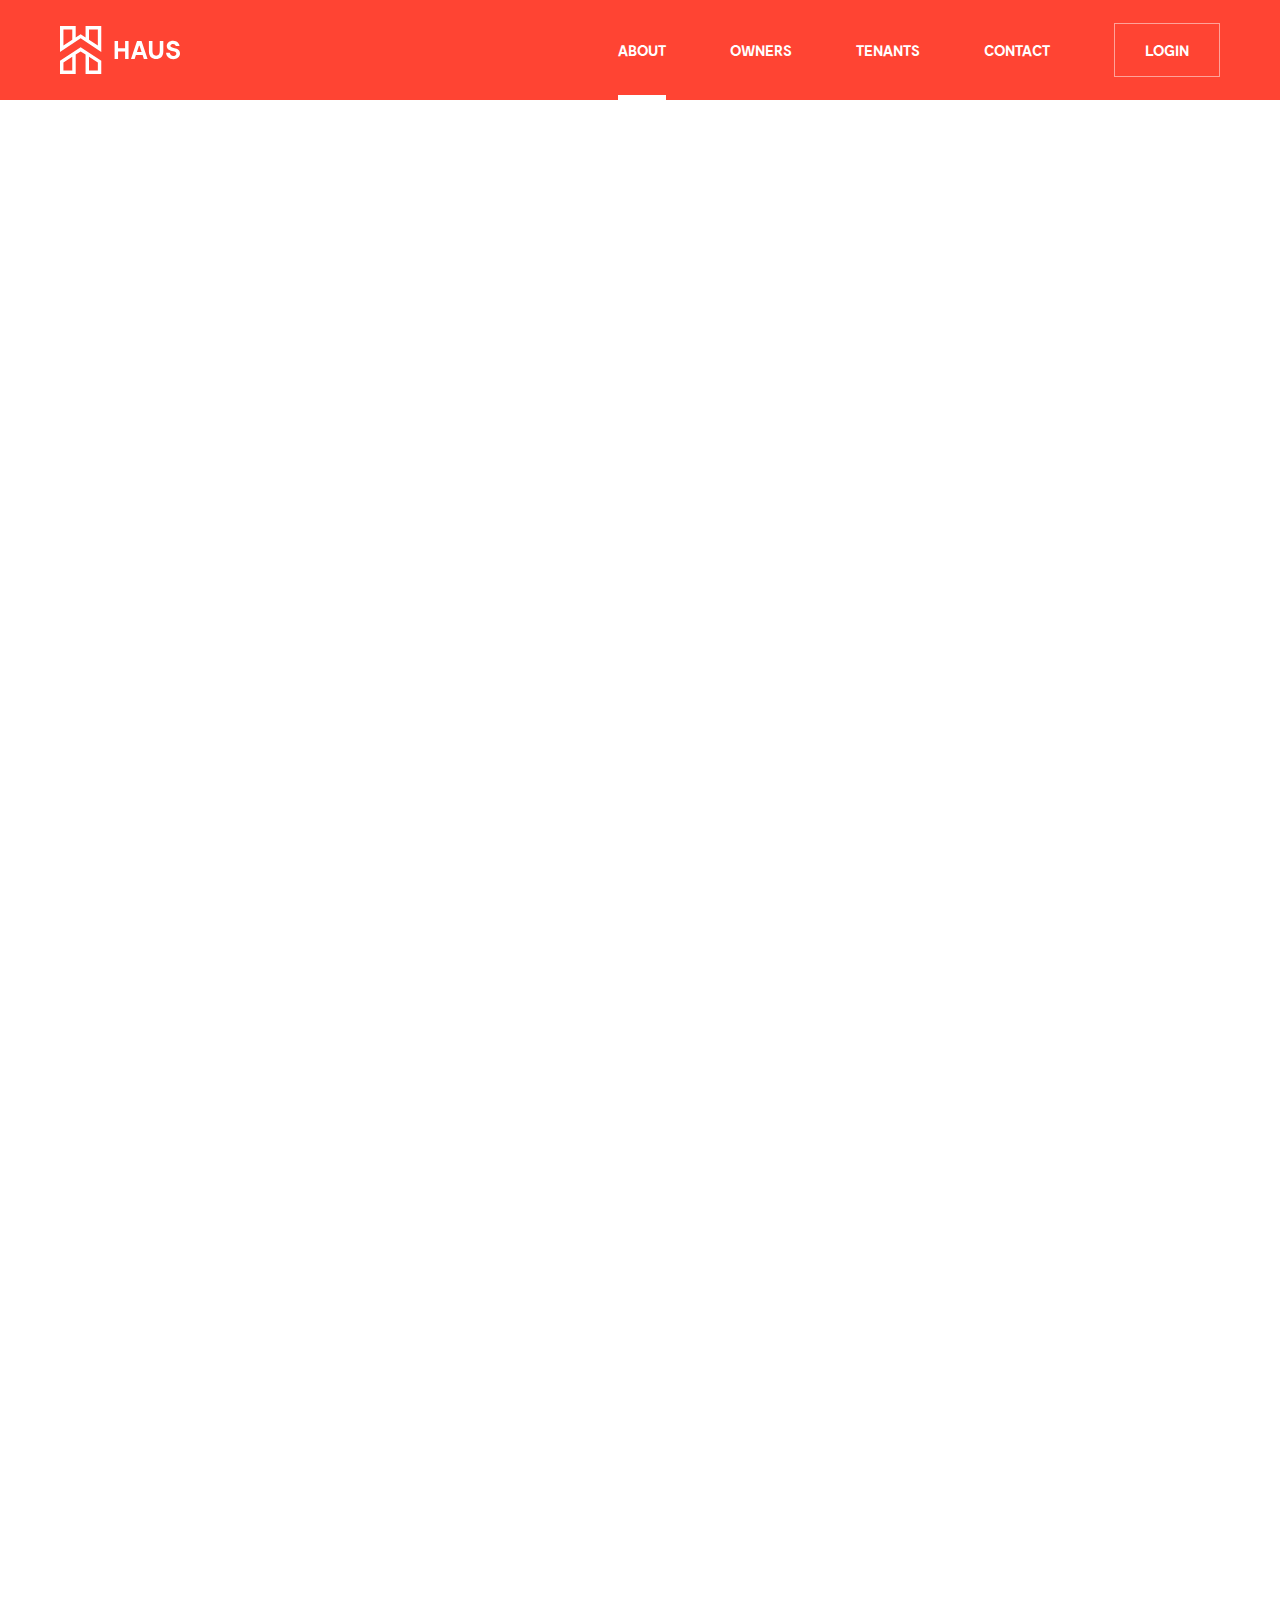
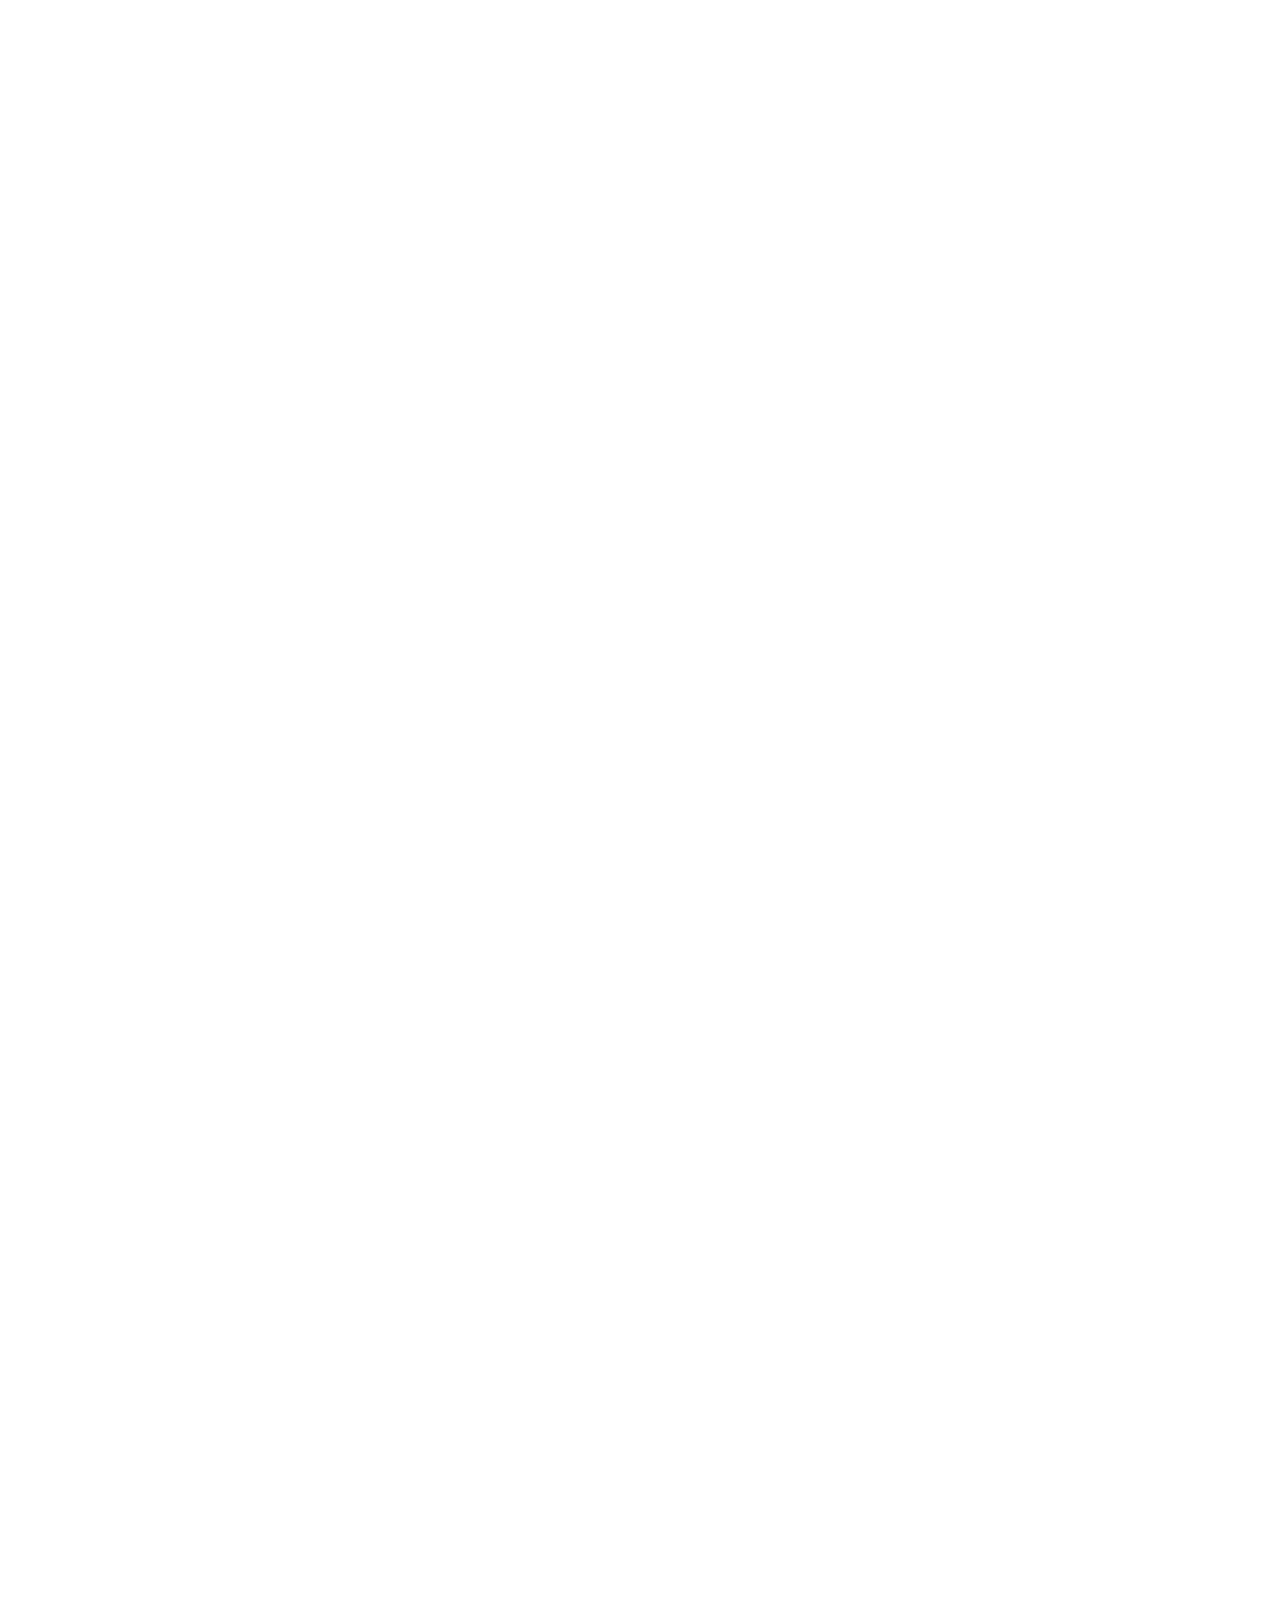
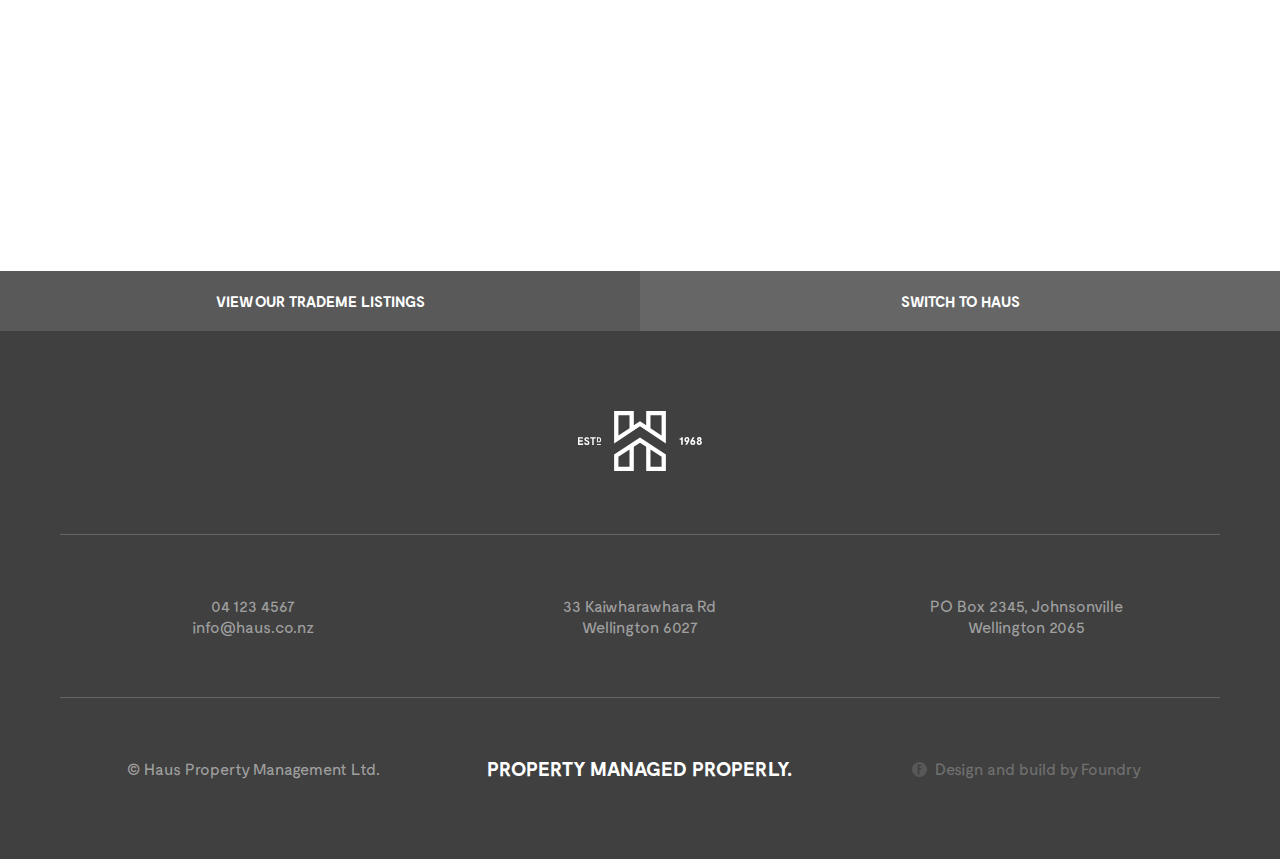
==== about.html @ 92a5efc2 "Added new staff images, some at double size. also added other images at double size." ====
<!DOCTYPE html>
<html>
<head>
	<meta charset="UTF-8">
	<meta name="viewport" content="width=device-width, initial-scale=1.0">
	<meta http-equiv="Cache-control" content="public">
	<meta name="description" content="Burrell’s supply high-quality workwear, linen and supplies to businesses throughout the Manawatu. We’ll set you up with everything you need. We’ll keep you well stocked. And we’ll manage the entire process from supply through to the cleaning, repair and storage of the products. It’s that easy.">
	<title>Haus Property Management - Property Managed Properly</title>
	<link rel="stylesheet" type="text/css" href="css/main.css"> <!-- STYLE SHEET -->
	<link rel="icon" href="img/favicon-32px.png" type="image/png" sizes="16x16"> <!-- FAVICON -->
	<link rel="stylesheet" href="css/flickity.css" media="screen"> <!-- SLIDER CSS -->
	<script src="js/flickity.pkgd.js"></script> <!-- SLIDER JS -->
</head>

<body>

<!-- NAVIGATION -->
<header class="orange hidden-xs-nav">
	<a href="index.html"><img src="img/logo-header.svg" class="logo-header"></a>
	<ul>
		<li class="current-page"><a href="about.html">About</a></li>
		<li><a href="owners.html">Owners</a></li>
		<li><a href="tenants.html">Tenants</a></li>
		<li><a href="contact.html">Contact</a></li>
		<li><a href="https://palace.co.nz/Login.aspx?ReturnUrl=%2fdefault.aspx" class="login" target="_blank">Login</a></li>
	</ul>
</header>

<!-- MOBILE NAV -->
	<div class="mobile-nav-container visible-xs-nav hidden-lg-nav clearfix">
		<div class="mobile-nav-inner clearfix">

			<div class="float-left clearfix">
				<a href="index.html"><img src="img/logo-header.svg" alt="Haus Logo - tap to go to homepage" class="mobile-nav-logo" style="height: 38px;"></a>
			</div>

			<div class="float-right clearfix">
				<img src="img/mobile-nav-menu-icon.svg" alt="Menu icon - tap for navigation" onclick="toggle_visibility('mobile-nav');" class="mobile-nav-button float-left margin-bottom-10 z-top" style="height: 40px;">
				<div id="mobile-nav" class="clearfix "> 
					<ul class="list-style-none hidden-lg">
						<li class="mobile-nav-item mobile-nav-item-first"><a href="about.html">About</a></li>
						<li class="mobile-nav-item"><a href="owners.html">Owners</a></li>
						<li class="mobile-nav-item"><a href="tenants.html">Tenants</a></li>
						<li class="mobile-nav-item"><a href="contact.html">Contact</a></li>
						<li class="mobile-nav-item"><a href="#">Login</a></li>
					</ul>
				</div>
			</div>

		</div>
	</div>



<!-- MAIN CONTENT -->
<div class="main clearfix fade-in">



	<!-- PAGE HEADER -->
	<div class="page-header" id="about-header">
		<div class="block clearfix">	
			<div class="block-inner">
				<h1>Nice to meet you.</h1>
			</div>
		</div>
	</div>

	<!-- INTRO SECTION -->
	<div class="block intro-block padding-top-bottom-80 padding-top-bottom-50-sm orange">
		<div class="block-inner">
			<p class="white-text col-6 col-8-sm col-12-1000px">Haus Property Management is a family business owned and operated by Erich and Angela Bucher. Combined with our staff we have more than 40 years experience in property management. Being a small team you can be sure of personal attention as well as continuity in your relationship with your property manager.</p>
		</div>
	</div>



	<!-- WHO WE ARE SECTION -->
	<div class="block clearfix">

		<div class="block-inner clearfix margin-bottom-60 no-space-after">

			<div class="col-4 col-6-940px col-12-588px padding-bottom-30 padding-right-60 padding-right-30-sm">
				<h2> Who we are.</h2>
				<p> Haus Property Management is a family business owned and operated by Erich and Angela Bucher. Combined with the rest of our staff we have more than 40 years experience in property management. Being a small team you can be sure of personal attention as well as continuity in your relationship with your property manager.</p>
			</div>

			<div class="col-4 col-6-940px col-12-588px padding-bottom-30">
				<img src="img/about-erich.jpg" class="about-team-img">
				<h3 class="no-space-after">Erich Bucher</h3>
				<h4>Managing Director</h4>
				<p><b>M </b>027 252 0150<br>
				<b>E </b>erich@hausproperty.co.nz</p>
			</div>

			<div class="col-4 col-6-940px col-12-588px padding-bottom-30">
				<img src="img/about-angela.jpg" class="about-team-img">
				<h3 class="no-space-after">Angela Bucher</h3>
				<h4>Director</h4>
				<p><b>M </b>027 441 0242<br>
				<b>E </b>angela@hausproperty.co.nz</p>
			</div>

			<div class="col-4 col-6-940px col-12-588px padding-bottom-30">
				<img src="img/about-tina.jpg" class="about-team-img">
				<h3 class="no-space-after">Tina Foulkes</h3>
				<h4>Property Manager</h4>
				<p><b>M </b>027 027 443 1422<br>
				<b>E </b>tina@hausproperty.co.nz</p>
			</div>

			<div class="col-4 col-6-940px col-12-588px padding-bottom-30">
				<img src="img/about-peter.jpg" class="about-team-img">
				<h3 class="no-space-after">Peter O'Carroll</h3>
				<h4>Property Manager</h4>
				<p><b>M </b>027 438 8849<br>
				<b>E </b>peter@hausproperty.co.nz</p>
			</div>

			<div class="col-4 col-6-940px col-12-588px padding-bottom-30">
				<img src="img/about-pauley.jpg" class="about-team-img">
				<h3 class="no-space-after">Pauley ...</h3>
				<h4>Property Manager</h4>
				<p><b>M </b>027 438 8849<br>
				<b>E </b>pauley@hausproperty.co.nz</p>	
			</div>

		</div>

	</div>



	<!-- OUR STORY SECTION -->
	<div class="block no-margin no-padding clearfix black-3">
		<div class="block-half-left clearfix black-3" id="our-story-text-block">
			<div class="block-half-left-inner padding-right-60 padding-top-bottom-50-sm padding-top-bottom-140 padding-left-right-30-sm" >
				<h2>Our Story.</h2>
				<p>In 1968 there were no such things as property managers. If a homeowner was faced with a temporary transfer they had to impose on friends or family to take care of their most valuable asset. It was at this time that Major John Offord found himself being asked to take care of properties on behalf of absentee Army colleagues, and it was a role he fulfilled with military precision. As a result his reputation grew quickly and he soon incorporated as the first dedicated residential property management company in Wellington.<br><br>
Arjay continued to provide the sameexcellent service, and remained the preferred property management company for a number of Government agencies. Having built the core business on satisfying the needs of home owners temporarily relocating Arjay Residential Property Management was able to offer property investors the same peace of mind.<br><br>
Come 2017, we thought it was time for an update. Here follows statement- as coloquial as possible - about the name change and the driving force behind this.<br><br>
Haus Property Management continues to be a family business now owned and operated by Erich Bucher, and his wife Angela. Prior to joining the company in 1986 Erich worked in hotel management, having held a senior position for several years in Wellington's top hotel of the time. Erich brought with him extensive management experience in this industry and has applied his customer service background to his role in residential property management.</p>
			</div>
		</div>

		<div class="block-half-right clearfix" id="our-story-img-block">
			<div class="bg-image-cover" id="our-story-bg-image">
				<div class="text-align-center" id="stamp-container"><img src="img/stamp.svg" id="stamp"></div>
			</div>
		</div>

	</div>

</div>	

<!-- PREFOOTER -->
<div class="prefooter clearfix">

	<div class="block-half-left footer-button" id="footer-button-listings">
		<a href="http://www.trademe.co.nz/Members/Listings.aspx?member=39186&shipping=all&v=Gallery" target="_blank">
			<p>View our trademe listings</p>
		</a>
	</div>

	<div class="block-half-right footer-button" id="footer-button-switch">
		<a href="contact.html#enquiryform">
			<p>Switch to Haus</p>
		</a>
	</div>

</div>


<!-- FOOTER -->
<div id="footer" class="block slate clearfix padding-top-bottom-80">

	<!-- FOOTER LOGO SECTION -->
	<div class="block-inner text-align-center margin-bottom-60">
		<img src="img/logo-footer.svg" id="logo-footer">
	</div>
		
	<div class="block-inner">
		<div class="line-divide"></div>
	</div>

	<!-- FOOTER DETAILS SECTION -->
	<div class="block-inner padding-top-60 padding-bottom-60">

		<div class="col-4 col-12-xs margin-bottom-30-xs text-align-center footer-details">
			<p>04 123 4567<br>info@haus.co.nz</p>
		</div>

		<div class="col-4 col-12-xs margin-bottom-30-xs text-align-center footer-details">
			<p>33 Kaiwharawhara Rd<br>Wellington 6027</p>
		</div>

		<div class="col-4 col-12-xs text-align-center footer-details">
			<p>PO Box 2345, Johnsonville<br>Wellington 2065</p>
		</div>

	</div>

	<div class="block-inner">
		<div class="line-divide"></div>
	</div>

	<!-- FOOTER STRAPLINE SECTION -->
	<div class="block-inner padding-top-60">
		<div class="col-4 col-12-xs margin-bottom-30-xs text-align-center footer-details hidden-xs">
			<p>© Haus Property Management Ltd.</p>
		</div>

		<div class="col-4 col-12-xs text-align-center footer-details">
			<p id="strapline">Property Managed Properly.</p>
		</div>

		<div class="col-4 col-12-xs text-align-center footer-details hidden-xs">
			<a href="http://www.foundrycreative.co.nz" target="_blank">
				<p><img src="img/foundry-footer-logo.svg" id="foundry-footer-logo">
				Design and build by Foundry</p>
			</a>
		</div>
	</div>

</div>


<!-- MOBILE MENU TOGGLE -->
<script type="text/javascript">
function resettoggle(){var e=document.getElementById("mobile-nav");e.style.display="none"}function toggle_visibility(e){var l=document.getElementById("mobile-nav");"none"==l.style.display?l.style.display="block":l.style.display="none"}
</script>

</body>
</html>
---- css/main.css ----
/*MEDIA QUERIES MAIN SIZES*/

/*LARGE*/
/*@media (min-width: 1470px;) {
.class { property: value; 
}
}*/

/*MEDIUM*/
/*@media (min-width: 1280px; max-width: 1469px;) {
.class { property: value; 
}
}*/

/*SMALL*/
/*@media (min-width: 768px; max-width: 1279px;) {
.class { property: value; 
}
}*/

/*EXTRA SMALL*/
/*@media (max-width: 767px;) {
.class { property: value; 
}
}
*/


/*TEXT STYLES*/

@font-face {font-family: moderat; src: url(font/moderat.otf);}
@font-face {font-family: moderat-bold; src: url(font/moderat-bold.otf);}

h1 {
  font-size: 78px; 
  line-height: 82px;
  font-family: 'moderat-bold', sans-serif;
  text-transform: uppercase;
  line-height: 88px;
  padding-top: 0;
  margin-top: 0;
  color: #FF4433;
}

@media (max-width: 768px) {
  h1 {
    font-size: 48px;
    line-height: 52px;
  }
}

@media (max-width: 416px) {
  h1 {
    font-size: 40px;
    line-height: 46px;
  }
}

h2 {
  font-size: 38px; 
  line-height: 42px;
  font-family: 'moderat-bold', sans-serif;
  text-transform: uppercase;
  padding-top: 0;
  margin-top: 0;
  color: #FF4433;
}

h3 {
  font-size: 24px; 
  line-height: 26px;
  font-family: 'moderat-bold', sans-serif;
  text-transform: uppercase;
  padding-top: 0;
  margin-top: 0;
  color: #FF4433;
}

h4 {
  font-size: 16px; 
  line-height: 24px;
  font-family: 'moderat', sans-serif;
  text-transform: uppercase;
  padding-top: 0;
  margin-top: 0;
  color: #FF4433;
}

p {
  font-size: 16px;
  line-height: 21px;
  font-family: 'moderat', sans-serif;
  padding-top: 0;
  margin-top: 0;
}

ul {
  font-family: 'moderat-bold', sans-serif;
  list-style: none;
  margin: 0;
  padding: 0;
}



/*GENERAL*/

* {box-sizing: border-box; font-family: "moderat", sans-serif;}

a {text-decoration: none;color: inherit;}

a:visited {color: inherit;}

html {padding: 0;margin: 0;}

html body{
  position: relative;
  margin: 0;
  padding: 0; 
  width: 100%;
  height: 100%;
  font-family: 'moderat', sans-serif;
  text-rendering: optimizeLegibility;
  -webkit-font-smoothing: antialiased;
}



/*TRANSITIONS*/

/*  FADE IN ANIMATION  */

/* make keyframes that tell the start state and the end state of our object */
@-webkit-keyframes fadeIn { from { opacity:0; } to { opacity:1; } }
@-moz-keyframes fadeIn { from { opacity:0; } to { opacity:1; } }
@keyframes fadeIn { from { opacity:0; } to { opacity:1; } }

.fade-in {
  opacity:0;  /* make things invisible upon start */
  -webkit-animation:fadeIn ease-in 1;  /* call our keyframe named fadeIn, use animattion ease-in and repeat it only 1 time */
  -moz-animation:fadeIn ease-in 1;
  animation:fadeIn ease-in 1;

  -webkit-animation-fill-mode:forwards;  /* this makes sure that after animation is done we remain at the last keyframe value (opacity: 1)*/
  -moz-animation-fill-mode:forwards;
  animation-fill-mode:forwards;

  -webkit-animation-duration: 0.5s;
  -moz-animation-duration: 0.5s;
  animation-duration: 0.5s;
}


.fadeInBlock {
    opacity: 0;
}



/*TEXT ALIGN*/
.text-align-center {text-align: center;}
.text-align-left {text-align: left;}
.text-align-right {text-align: right;}


/*CLEARFIX*/

.clearfix:after {
  visibility: hidden;
  display: block;
  font-size: 0;
  content: " ";
  clear: both;
  height: 0;
}



/*HIDDEN*/

@media (max-width: 768px) {
.hidden-xs { display: none; 
}
}

@media (max-width: 1280px) {
.hidden-sm { display: none; 
}
}

@media (max-width: 1469px) {
.hidden-md { display: none; 
}
}

@media (min-width: 1470px) {
.hidden-lg { display: none; 
}
}


/*VISIBLE*/

@media (max-width: 768px) {
.visible-xs {  display: all; 
}
}

@media (max-width: 1280px) {
.visible-sm { display: all; 
}
}

@media (max-width: 1469px) {
.visible-md { display: all; 
}
}

@media (min-width: 1470px) {
.visible-lg { display: all; 
}
}


/*MOBILE NAVIGATION*/

@media (max-width: 929px) {
.hidden-xs-nav {
display: none;
}
.visible-xs-nav {
display: all;
}
}

@media (min-width: 930px) {
.hidden-lg-nav {
display: none;
}
}


.mobile-nav-container {
  position: fixed;
  top:0;
  width: 100%;
  background-color: #FF4433;
  height: 78px;
  line-height: 78px;
  text-align: center;
  box-sizing: border-box;
  z-index: 100;
}

.mobile-nav-inner {
  margin: 0 auto;
  max-width: calc(100% - 52px); 
  z-index: 200;
}

.mobile-nav-logo {
  margin-top: 20px;
}

@media (min-width: 541px) and (max-width: 767px) {
.mobile-nav-logo {
  margin-left: 0px;
  margin-right: 0px;
  display: inline-block;
}
}

.mobile-nav-button {
  margin-top: 20px;
  cursor: pointer;
}

.mobile-nav-ul {
  margin: 0;
  padding-left: 0;
  list-style: none;
}

.mobile-nav-li {line-height: 40px;}

.hidden { display: none;}

#mobile-nav {
  display: none;
  position: absolute;
  top: 78px;
  left: -20px;
  width: calc(100% + 40px);
}

.mobile-nav-item {
  clear: both;
  width: 100%;
  position: relative;
 /* padding-bottom: 10px;*/
  background-color: #FF4433;
  font-family: 'moderat-bold', sans-serif;
  font-size: 16px;
  text-transform: uppercase;
  color: #fff;
}

.mobile-nav-item:active {
  color: #FF4433;
}  


.mobile-nav-item-first {
  padding-top: 10px;
}

.mobile-nav-item-last {
  padding-bottom: 10px;
}





/*NAVIGATION*/

header {
  height: 100px;
  width: 100%;
  position: fixed;
  top: 0;
  padding-left: 60px;
  padding-right: 60px;
  z-index: 10;
}

header ul {
  list-style: none;
  margin: 0;
  padding: 0;
  height: 100px;
  line-height: 100px;
  float: right;
  height: 100%;
}

header ul li {
  text-decoration: none;
  font-size: 15px;
  display: inline-block;
  color: #fff;
  margin: 0;
  padding: 0;
  margin-left: 60px;
  height: 100px;
  line-height: 100px;
  border-bottom: 5px solid rgba(255,255,255,0);
  transition: .2s;  
  transition-property:  all;
  transition-duration: 0.2s;
  transition-timing-function: ease-in-out;
}

header ul li:not(:last-child):hover {   
  border-bottom: 5px solid rgba(255,255,255,1);
  transition: .2s;  
  transition-property:  all;
  transition-duration: 0.2s;
  transition-timing-function: ease-in-out;
}

header ul li a {
  font-family: "moderat-bold";
  text-transform: uppercase;
  opacity: 1;
  line-height: 100px;
}

.current-page {   
  border-bottom: 5px solid rgba(255,255,255,1);
  transition: .2s;  
  transition-property:  all;
  transition-duration: 0.2s;
  transition-timing-function: ease-in-out;
}

.logo-header {
  height: 48px;
  margin: 26px 0 26px 0;
  display: inline-block;
  float: left;
  opacity: 1;
  transition: .15s;  
  transition-property:  all;
  transition-duration: 0.2s;
  transition-timing-function: ease-in-out;
}

.logo-header:hover {
  opacity: .5;
}

.login {
  border: 1px solid rgba(255,255,255,.5);
  border-radius: 0px;
  line-height: 1; 
  height: 50px; 
  padding: 17px 30px 17px 30px;
  transition: .2s;  
  transition-property: all;
  transition-duration: 0.15s;
  transition-timing-function: ease-in-out;
}

.login:hover {
  background-color: #FFf;
  border: 1px solid rgba(255,255,255,1);
  color: #FF4433;
}




/*LAYOUT*/

.main {
  width: 100%;
  margin-top: 100px; /*To clear the nav bar*/
  position: relative;
}

@media (max-width: 930px) {
  .main {
    margin-top: 78px; /*To clear the smaller nav bar*/
  }
}

.block {
  width: 100%;
  position: relative;
  clear: both;
  overflow: hidden;
  padding: 140px 0;
}

@media (max-width: 1200px) {
  .block {
    width: 100%;
    position: relative;
    clear: both;
    overflow: hidden;
    padding: 100px 0;
  }
}

@media (max-width: 768px) {
  .block {
    width: 100%;
    position: relative;
    clear: both;
    overflow: hidden;
    padding: 50px 0;
  }
}

@media (max-width: 768px) {
  .block {
    width: 100%;
    position: relative;
    clear: both;
    overflow: hidden;
    padding: 50px 0;
}
}



.block-inner {
  width: 1340px;
  margin: 0 auto;
  position: relative;
  clear: both;
  overflow: hidden;
}

@media (max-width: 1469px) {
.block-inner {  
  width: calc(100% - 120px); 
  margin: 0 auto;
  position: relative;
  clear: both;
  overflow: hidden;
}
}

@media (max-width: 768px) {
  .block-inner {
    width: calc(100% - 52px); 
    margin: 0px 26px;
    overflow: hidden;
}
}

.block-half-left { 
  width: 50%; 
  float: left;
  position: relative;
  overflow: hidden; 
}

@media (max-width: 768px) {
  .block-half-left {
    width: 100%; 
    float: left;
    position: relative;
    overflow: hidden; 
  }
}

.block-half-left-inner { 
  width: 670px; 
  float: right;
  position: relative; 
  overflow: hidden;
}

@media (max-width: 1469px) {
  .block-half-left-inner { 
  width: calc(100% - 60px); 
  float: right;
  position: relative; 
  overflow: hidden;
}
}

@media (max-width: 768px) {
  .block-half-left-inner { 
  width: 100%; 
  float: left;
  position: relative; 
  overflow: hidden;
}
}

.block-half-right { 
  width: 50%; 
  float: right; 
  position: relative;
  overflow: hidden;
  height:100%;
}

@media (max-width: 768px) {
  .block-half-right {
    width: 100%; 
    float: left;
    position: relative;
    overflow: hidden; 
  }
}

.block-half-right-inner { 
  width: 670px; 
  float: left; 
  position: relative;
  overflow: hidden;
}

@media (max-width: 1469px) {
  .block-half-right-inner { 
  width: calc(100% - 60px); 
  float: right;
  position: relative; 
  overflow: hidden;
}
}

@media (max-width: 768px) {
  .block-half-right-inner { 
  width: 100%; 
  float: left;
  padding: 30px;
  position: relative; 
  overflow: hidden;
}
}

.height-100 {
  position: relative;
  height: 100%;
}

.margin-auto-0 {
  position: relative;
  margin: auto 0;
}



/*POSITIONING*/
.position-relative {
  position: relative;
}

.position-absolute {
  position: absolute;
}




/*IMAGE HEADERS*/

.header-homepage {
  height: 80%;
  background-image: url(bgs/header-image-hero-retina.jpg);
  background-position: bottom right;
  background-repeat: no-repeat;
  background-size: cover;
  background-color: #fff;
}

.header-homepage:before {
  content: '';
  position: absolute;
  top: 0;
  right: 0;
  bottom: 0;
  left: 0;
  /* Permalink - use to edit and share this gradient: http://colorzilla.com/gradient-editor/#ffffff+0,ffffff+75&1+0,0+75 */
  background: -moz-linear-gradient(rightright, rgba(255,255,255,.8) 0%, rgba(255,255,255,0) 70%); /* FF3.6-15 */
  background: -webkit-linear-gradient(rightright, rgba(255,255,255,.8) 0%,rgba(255,255,255,0) 70%); /* Chrome10-25,Safari5.1-6 */
  background: linear-gradient(to right, rgba(255,255,255,.8) 0%,rgba(255,255,255,0) 80%); /* W3C, IE10+, FF16+, Chrome26+, Opera12+, Safari7+ */
  filter: progid:DXImageTransform.Microsoft.gradient( startColorstr='#ffffff', endColorstr='#00ffffff',GradientType=0 ); /* IE6-9 */
  }

@media (max-width: 579px) {
  .header-homepage:before  {
  background-image: linear-gradient(to right,rgba(255,255,255,0),rgba(255,255,255,0));
  }
}

@media (max-width: 1055px) {
  .header-homepage {background-image: url(bgs/header-image-hero-mobile.jpg);}}

@media (max-width: 768px) {
  .header-homepage {height: 540px;}}

@media (max-width: 768px) {
  .header-homepage h1 {margin-bottom: 28px;}}

@media (max-width: 414px) {
  .header-homepage {height: 438px;}}

.header-homepage-content {
  position: relative;
  height: 100%;
  padding-top: 50px;
}

@media (max-width: 768px) {
  .header-homepage-content {padding-top: 0px;}}

.header-homepage p {
  width: 60%;
  font-size: 22px;
  line-height: 26px;
  margin-bottom: 70px;
  /*color: #808080;*/ /*75 grey*/
  color: #FF4433; /*Orange*/
}

@media (max-width: 768px) {
  .header-homepage p {
    font-size: 18px;
    line-height: 24px;
    margin-bottom: 30px;
  }
}

@media (max-width: 512px) {
  .header-homepage p {width: 100%;}}

@media (max-width: 768px) {
  .header-homepage .button {
    display: block;
    width: 300px;
    margin-bottom: 10px;
  }
}

.page-header {
  height: 550px;
  background-position: center;
  background-repeat: no-repeat;
  background-size: cover;
}

@media (max-width: 768px) {
  .page-header {height: 300px;}}


/*this don't seem right*/
.page-header h1 {margin-top: 8%;}

#about-header {background-image: url(bgs/header-image-about.jpg);}
#owners-header {background-image: url(bgs/header-image-owners.jpg);}
#tenants-header {background-image: url(bgs/header-image-tenants.jpg);}
#contact-header {background-image: url(bgs/header-image-contact.jpg);}

.intro-block p {
  margin-bottom: 0;
  font-size: 18px;
  line-height: 24px;
}


/*HIDDEN INTRO BLOCK*/

@media (min-width: 580px) {
  .hide-580px-up {
    visibility: hidden;
    display: none;
  }
}

@media (min-width: 580px) {
  .show-580px-up {
    visibility: visible;
    display: all;
  }
}

@media (max-width: 579px) {
.hide-579px-down { 
  visibility: hidden; 
  display: none;
}
}

@media (max-width: 579px) {
.show-579px-down { 
  visibility: visible; 
  display: all;
}
}



/*COLUMNS*/
.col-1-5 {width: 20%; float: left;}

.col-1, .col-2, .col-3, .col-4, .col-5, .col-6, .col-7, .col-8, .col-9, .col-10, .col-11, .col-12 {float: left;}

.col-1 {width: 8.33%;}
.col-2 {width: 16.66%;}
.col-3 {width: 25%;}
.col-4 {width: 33.33%;}
.col-5 {width: 41.66%;}
.col-6 {width: 50%;}
.col-7 {width: 58.33%;}
.col-8 {width: 66.66%;}
.col-9 {width: 75%;}
.col-10 {width: 83.33%;}
.col-11 {width: 91.66%;}
.col-12 {width: 100%;}

@media (max-width: 1469px) {
  .col-4-md { width: 33.33%; }
  .col-6-md { width: 50%; }
  .col-12-md { width: 100%; 
}
}

@media (max-width: 1200px) {
  .col-12-1200px { width: 100%; }
}

@media (max-width: 1280px) {
  .col-4-sm { width: 33.33%; }
  .col-6-sm { width: 50%; }
  .col-8-sm { width: 66.66%; }
  .col-12-sm { width: 100%; 
}
}

@media (max-width: 768px) {
  .col-6-xs { width: 50%; }
  .col-12-xs { width: 100%; 
}
}

@media (max-width: 500px) {
  .col-12-500px { width: 100%;
}
}

@media (max-width: 570px) {
  .col-12-570px { width: 100%;
}
}



@media (max-width: 940px) {
  .col-6-940px {
    width: 50%;
    float: left;
    display: inline-block;
}
}

@media (max-width: 1000px) {
  .col-12-1000px {
    width: 100%;
    float: left;
    display: inline-block;
}
}

@media (max-width: 588px) {
  .col-12-588px {
    width: 100%;
}
}



/*MARGINS*/

.no-margin { margin: 0; }

.margin-10 { margin: 10px; }

.margin-top-30 { margin-top: 30px; }
.margin-top-60 { margin-top: 60px; }
.margin-top-100 { margin-top: 100px; }
.margin-top-140 { margin-top: 140px; }

.margin-bottom-30 { margin-bottom: 30px; }
.margin-bottom-60 { margin-bottom: 60px; }
.margin-bottom-100 { margin-bottom: 100px; }
.margin-bottom-140 { margin-bottom: 140px; }

@media (max-width: 1280px) {
  .margin-bottom-60-sm {
    margin-bottom: 60px;
  }
}

@media (max-width: 768px) {
  .margin-bottom-60-xs {
    margin-bottom: 60px;
  }
  .margin-bottom-30-xs {
    margin-bottom: 30px;
  }
  .margin-top-90-sm { 
    margin-top: 90px;  
  }
}

@media (max-width: 375px) {
    .margin-top-60-xs { 
    margin-top: 60px;  
  }
}

.margin-right-30 { margin-right: 30px; }
.margin-right-60 { margin-right: 60px; }
.margin-right-100 { margin-right: 100px; }
.margin-right-140 { margin-right: 140px; }

.margin-left-30 { margin-left: 30px; }
.margin-left-60 { margin-left: 60px; }
.margin-left-100 { margin-left: 100px; }
.margin-left-140 { margin-left: 140px; }

.no-space-after { margin-bottom: 0; }



/*PADDING*/

.no-padding {padding: 0;}

.padding-top-bottom-60 { padding-top: 60px; padding-bottom: 60px; }
.padding-top-bottom-80 { padding-top: 80px; padding-bottom: 80px; }
.padding-top-bottom-100 { padding-top: 100px; padding-bottom: 100px; }
.padding-top-bottom-140 { padding-top: 140px; padding-bottom: 140px; }

@media (max-width: 768px) {
  .padding-top-bottom-60-sm { 
    padding-top: 60px; padding-bottom: 60px; 
  }
}

@media (max-width: 768px) {
  .padding-top-bottom-50-sm { 
    padding-top: 50px; padding-bottom: 50px; 
  }
}



.padding-top-30 { padding-top: 30px; }
.padding-top-60 { padding-top: 60px; }

.padding-bottom-30 { padding-bottom: 30px; }
.padding-bottom-60 { padding-bottom: 60px; }

.padding-right-30 { padding-right: 30px; }
.padding-right-60 { padding-right: 60px; }

.padding-left-30 { padding-left: 30px; }
.padding-left-60 { padding-left: 60px; }

@media (max-width:768px) {
.padding-left-right-30-sm { padding: 40px 30px 40px 30px; }
}

@media (max-width:768px) {
.padding-left-30-sm { padding-left: 30px; }
.padding-bottom-30-sm { padding-bottom: 30px; }
.padding-right-30-sm  { padding-right: 30px; }
}




/*FLOATS*/

.float-left {float: left;}
.float-right {float: right;}  





/*BUTTONS*/

.button {
  text-align: center;
  font-family: "moderat-bold";
  text-transform: uppercase;
  font-size: 15px;
  line-height: 1;
  color: #fff;
  display: inline-block;
  padding: 25px 32px 25px 32px;
  transition: .2s;  
  transition-property:  all;
  transition-duration: 0.15s;
  transition-timing-function: ease-in-out;
}

@media (max-width: 768px) {
  .button {
    font-size: 14px;
    padding: 20px 30px 20px 30px;
  }
}


.button:hover { background-color: #FF7366; color: #fff;}




/*BACKGROUND COLOURS*/

.orange {background-color: #FF4433;}
.orange-90 {background-color: #FF5747;}
.orange-80 {background-color: #FF695C;}
.black-3 {background-color: #F7F7F7}
.black-5 {background-color: #F7F7F7;}
.slate {background-color: #404040;}




/*TEXT COLOURS*/

.orange-text {color: #FF4433 !important;}
.white-text {color: #fff !important;}
.slate-text {color: #404040 !important;}




/*ICONS*/

.icon {
  height: 44px;
  margin-bottom: 30px;
}





/*HOME SLIDER*/
.main-carousel {
  width: 100%;
}

.carousel-cell {
  width: 100%;
  height: 780px;  
  counter-increment: gallery-cell;
}

@media (max-width: 768px) {
  .carousel-cell{
      height: 758px;
  }
}

.slider-bg { 
  max-width: 100%;
  background-size: cover; 
  background-position: center;
  height: 100%;
}

@media (max-width: 768px) {
  .slider-bg {
    max-width: 100%;
    background-size: cover; 
    background-position: center;
    height: 400px;
  }
}

@media (max-width: 375px) {
  .slider-bg {
    visibility: hidden;
    height: 0;
  }
    .carousel-cell{
      height: 680px;
  }
}


#peace-of-mind {background-image: url(bgs/home-slider-peace-of-mind.jpg);}
#best-tenants {background-image: url(bgs/home-slider-best-tenants.jpg);}
#guarantee-service {background-image: url(bgs/home-slider-guarantee-service.jpg);}
#property-care {background-image: url(bgs/home-slider-property-care.jpg);}

@media (max-width: 768px) {
  #best-tenants {
    background-position: top;
  }
}


.why-haus-heading {
  position: absolute;
  left: 0;
  height: 20px;
  width: 100%;
  float: left;
  display: inline-block;
  z-index: 2;
  background-color: transparent;
}

@media (max-width: 1469px) {
  .why-haus-heading {
    margin-top: 0px;
  }
}

@media (max-width: 768px) {
  .why-haus-heading {
    margin-top: 28px;
  }
}

@media (max-width: 768px) {
  .why-haus-heading h3 {
   font-size: 18px;
  }
}

@media (max-width: 375px) {
  .why-haus-heading {
    margin-top: 0px;
  }
}



/*TEAM IMAGES HOME*/

.img-team {
  max-width: 220px;
  margin-bottom: 30px;
}

@media (max-width: 1280px) {
  .img-team {
    max-width: 346px;
  }
}

@media (max-width: 1180px) {
  .img-team {
    max-width: 300px;
  }
}

@media (max-width: 1046px) {
  .img-team {
    max-width: 280px;
  }
}

@media (max-width: 990px) {
  .img-team {
    max-width: 240px;
  }
}

@media (max-width: 888px) {
  .img-team {
    max-width: 200px;
  }
}

@media (max-width: 768px) {
  .img-team {
    max-width: 94%;
  }
}

@media (max-width: 588px) {
  .img-team {
   width: 100%;
  }
}








/*TEAM IMAGES ABOUT*/
.about-team-img {
  max-width: 400px;
  margin-bottom: 30px;
}

@media (max-width: 1379px) {
  .about-team-img {
    max-width: 360px
  }
}

@media (max-width: 1240px) {
  .about-team-img {
    max-width: 300px
  }
}

@media (max-width: 1060px) {
  .about-team-img {
    max-width: 260px
  }
}

@media (max-width: 940px) {
  .about-team-img {
    max-width: 94%;
  }
}

@media (max-width: 588px) {
  .about-team-img {
    max-width: 100%;
  }
}

/*ABOUT PAGE*/

.bg-image-cover {
/*  height: 100%;*/
  background-size: cover;
  background-position: center;
  background-repeat: no-repeat;
  position: relative;
}

#our-story-bg-image { 
  background-image: url(bgs/about-our-story.jpg); 
  height: 940px; /*this height will need to be adjusted depending on amount of text next to it*/
}

@media (max-width: 1280px) {
  #our-story-bg-image { 
  background-image: url(bgs/about-our-story.jpg); 
  height: 1000px;
}
}

@media (max-width: 1140px) {
  #our-story-bg-image { 
  background-image: url(bgs/about-our-story.jpg); 
  height: 1050px;
}
}

@media (max-width: 1050px) {
  #our-story-bg-image { 
  background-image: url(bgs/about-our-story.jpg); 
  height: 1340px;
}
}

@media (max-width: 820px) {
  #our-story-bg-image { 
  background-image: url(bgs/about-our-story.jpg); 
  height: 500px;
}
}





.stamp-container {
  height: 100%;
}

#stamp {
  width: 280px;
  position: absolute;
  top: 50%;
  left: 50%;
  transform: translate(-50%, -50%);
}

#our-story-text-block {}

@media (max-width: 820px) {
  #our-story-text-block {
    display: block;
    width: 100%;
  }
}

#our-story-img-block {}


@media (max-width: 820px) {
  #our-story-img-block {
    display: block;
    width: 100%;
  }
}



/*PROCESS GRIDS*/

.process-step {
  float: left;
  height: 315px;
  width: 315px;
  background-size: cover;
  background-position: center;
  background-repeat: no-repeat; 
}

.process-step-container {
  background-color: #F2F2F2;
  float: left;
  margin: 10px;
  height: 315px;
  width: 315px;
}

@media (max-width: 806px) {
  .process-step {
    height: 280px;
    width: 280px;
  }
  .process-step-container {
    background-color: #F2F2F2;
    float: left;
    margin: 10px;
    height: 280px;
    width: 280px;
  }
}

@media (max-width: 662px) {
  .process-step {
    height: 350px;
    width: 350px;
  }
  .process-step-container {
    background-color: #F2F2F2;
    float: left;
    margin: 0 0 20px 0;
    height: 350px;
    width: 350px;
  }
}

@media (max-width: 500px) {
  .process-step {
    height: calc(100vw - 60px);
    width: calc(100vw - 60px);
  }
  .process-step-container {
    background-color: #F2F2F2;
    float: left;
    margin: 0 0 20px 0;
    height: calc(100vw - 60px);
    width: calc(100vw - 60px);
  }
}

@media (max-width: 430px) {
  .process-step {
    height: calc(100vw - 60px);
    width: calc(100vw - 60px);
  }
  .process-step-container {
    background-color: #F2F2F2;
    float: left;
    margin: 0 0 20px 0;
    height: calc(100vw - 60px);
    width: calc(100vw - 60px);
  }
}

.process-step p {

  text-align: center;
  z-index: 10;
  padding: 0 50px;
  vertical-align: middle;
  margin-top: 40%
}

@media (max-width: 375px) {
  .process-step p {
  margin-top: 34%;
}
}


.process-heading {
  font-family: "moderat-bold";
  font-size: 20px;
  line-height: 26px;
  color: #FF4433;
}

.process-info p {
  font-family: "moderat";
  font-size: 16px;
}

@media (max-width: 375px) {
  .process-info p{
    font-family: "moderat";
    font-size: 16px;
    margin-top: 0;
  }
}

.icon-see-container{
  position: absolute;
  bottom: 20px;
  right: 20px;
  height: 16px;
  width: 16px;
}

.icon-see {
  position: absolute;
  height: 16px;
  width: 16px;
}

#icon-see-more {
  position: absolute;
  z-index: 1;
}

#icon-see-less {
  position: absolute;
  z-index: 500;
}


/*OWNERS*/
/*1*/
#process-step-1-owners {
  background-image: url(bgs/process-1.svg);
  opacity: 1;
  transition: .5s;  
  transition-property: all;
  transition-duration: 0.15s;
  transition-timing-function: ease-in-out;
  position: absolute; 
}
#process-step-1-owners:hover {opacity: 0;}

#process-step-1-owners-info {
  background-image: url(bgs/process-1-owners.jpg);
  opacity: 0;
  transition: .5s;  
  transition-property: all;
  transition-duration: 0.15s;
  transition-timing-function: ease-in-out;
  position: absolute;
  z-index: 10;
}
#process-step-1-owners-info:hover { opacity: 1;}



/*2*/
#process-step-2-owners {
  background-image: url(bgs/process-2.svg);
  opacity: 1;
  transition: .5s;  
  transition-property: all;
  transition-duration: 0.15s;
  transition-timing-function: ease-in-out;
  position: absolute;
}
#process-step-2-owners:hover {opacity: 0;}

#process-step-2-owners-info {
  background-image: url(bgs/process-2-owners.jpg);
  opacity: 0;
  transition: .5s;  
  transition-property: all;
  transition-duration: 0.15s;
  transition-timing-function: ease-in-out;
  position: absolute;
    z-index: 10;
}
#process-step-2-owners-info:hover { opacity: 1;}



/*3*/
#process-step-3-owners {
  background-image: url(bgs/process-3.svg);
  opacity: 1;
  transition: .5s;  
  transition-property: all;
  transition-duration: 0.15s;
  transition-timing-function: ease-in-out;
  position: absolute;
}
#process-step-3-owners:hover {opacity: 0;}

#process-step-3-owners-info {
  background-image: url(bgs/process-3-owners.jpg);
  opacity: 0;
  transition: .5s;  
  transition-property: all;
  transition-duration: 0.15s;
  transition-timing-function: ease-in-out;
  position: absolute;
    z-index: 10;
}
#process-step-3-owners-info:hover { opacity: 1;}




/*4*/
#process-step-4-owners {
  background-image: url(bgs/process-4.svg);
  opacity: 1;
  transition: .5s;  
  transition-property: all;
  transition-duration: 0.15s;
  transition-timing-function: ease-in-out;
  position: absolute;
}
#process-step-4-owners:hover {opacity: 0;}

#process-step-4-owners-info {
  background-image: url(bgs/process-4-owners.jpg);
  opacity: 0;
  transition: .5s;  
  transition-property: all;
  transition-duration: 0.15s;
  transition-timing-function: ease-in-out;
  position: absolute;
    z-index: 10;
}
#process-step-4-owners-info:hover { opacity: 1;}


/*5*/
#process-step-5-owners {
  background-image: url(bgs/process-5.svg);
  opacity: 1;
  transition: .5s;  
  transition-property: all;
  transition-duration: 0.15s;
  transition-timing-function: ease-in-out;
  position: absolute;
}
#process-step-5-owners:hover {opacity: 0;}

#process-step-5-owners-info {
  background-image: url(bgs/process-5-owners.jpg);
  opacity: 0;
  transition: .5s;  
  transition-property: all;
  transition-duration: 0.15s;
  transition-timing-function: ease-in-out;
  position: absolute;
    z-index: 10;
}
#process-step-5-owners-info:hover { opacity: 1;}




/*6*/
#process-step-6-owners {
  background-image: url(bgs/process-6.svg);
  opacity: 1;
  transition: .5s;  
  transition-property: all;
  transition-duration: 0.15s;
  transition-timing-function: ease-in-out;
  position: absolute;
}
#process-step-6-owners:hover {opacity: 0;}

#process-step-6-owners-info {
  background-image: url(bgs/process-6-owners.jpg);
  opacity: 0;
  transition: .5s;  
  transition-property: all;
  transition-duration: 0.15s;
  transition-timing-function: ease-in-out;
  position: absolute;
    z-index: 10;
}
#process-step-6-owners-info:hover { opacity: 1;}




/*7*/
#process-step-7-owners {
  background-image: url(bgs/process-7.svg);
  opacity: 1;
  transition: .5s;  
  transition-property: all;
  transition-duration: 0.15s;
  transition-timing-function: ease-in-out;
  position: absolute;
}
#process-step-7-owners:hover {opacity: 0;}

#process-step-7-owners-info {
  background-image: url(bgs/process-7-owners.jpg);
  opacity: 0;
  transition: .5s;  
  transition-property: all;
  transition-duration: 0.15s;
  transition-timing-function: ease-in-out;
  position: absolute;
    z-index: 10;
}
#process-step-7-owners-info:hover { opacity: 1;}


/*8*/
#process-step-8-owners {
  background-image: url(bgs/process-8.svg);
  opacity: 1;
  transition: .5s;  
  transition-property: all;
  transition-duration: 0.15s;
  transition-timing-function: ease-in-out;
  position: absolute;
}
#process-step-8-owners:hover {opacity: 0;}

#process-step-8-owners-info {
  background-image: url(bgs/process-8-owners.jpg);
  opacity: 0;
  transition: .5s;  
  transition-property: all;
  transition-duration: 0.15s;
  transition-timing-function: ease-in-out;
  position: absolute;
    z-index: 10;
}
#process-step-8-owners-info:hover { opacity: 1;}





/*TENANTS*/
/*1*/
#process-step-1-tenants {
  background-image: url(bgs/process-1.svg);
  opacity: 1;
  transition: .5s;  
  transition-property: all;
  transition-duration: 0.15s;
  transition-timing-function: ease-in-out;
  position: absolute; 
}
#process-step-1-tenants:hover {opacity: 0;}

#process-step-1-tenants-info {
  background-image: url(bgs/process-1-tenants.jpg);
  opacity: 0;
  transition: .5s;  
  transition-property: all;
  transition-duration: 0.15s;
  transition-timing-function: ease-in-out;
  position: absolute;
  z-index: 10;
}
#process-step-1-tenants-info:hover { opacity: 1;}



/*2*/
#process-step-2-tenants {
  background-image: url(bgs/process-2.svg);
  opacity: 1;
  transition: .5s;  
  transition-property: all;
  transition-duration: 0.15s;
  transition-timing-function: ease-in-out;
  position: absolute;
}
#process-step-2-tenants:hover {opacity: 0;}

#process-step-2-tenants-info {
  background-image: url(bgs/process-2-tenants.jpg);
  opacity: 0;
  transition: .5s;  
  transition-property: all;
  transition-duration: 0.15s;
  transition-timing-function: ease-in-out;
  position: absolute;
    z-index: 10;
}
#process-step-2-tenants-info:hover { opacity: 1;}



/*3*/
#process-step-3-tenants {
  background-image: url(bgs/process-3.svg);
  opacity: 1;
  transition: .5s;  
  transition-property: all;
  transition-duration: 0.15s;
  transition-timing-function: ease-in-out;
  position: absolute;
}
#process-step-3-tenants:hover {opacity: 0;}

#process-step-3-tenants-info {
  background-image: url(bgs/process-3-tenants.jpg);
  opacity: 0;
  transition: .5s;  
  transition-property: all;
  transition-duration: 0.15s;
  transition-timing-function: ease-in-out;
  position: absolute;
  z-index: 10;
}
#process-step-3-tenants-info:hover { opacity: 1;}




/*4*/
#process-step-4-tenants {
  background-image: url(bgs/process-4.svg);
  opacity: 1;
  transition: .5s;  
  transition-property: all;
  transition-duration: 0.15s;
  transition-timing-function: ease-in-out;
  position: absolute;
}
#process-step-4-tenants:hover {opacity: 0;}

#process-step-4-tenants-info {
  background-image: url(bgs/process-4-tenants.jpg);
  opacity: 0;
  transition: .5s;  
  transition-property: all;
  transition-duration: 0.15s;
  transition-timing-function: ease-in-out;
  position: absolute;
    z-index: 10;
}
#process-step-4-tenants-info:hover { opacity: 1;}


/*5*/
#process-step-5-tenants {
  background-image: url(bgs/process-5.svg);
  opacity: 1;
  transition: .5s;  
  transition-property: all;
  transition-duration: 0.15s;
  transition-timing-function: ease-in-out;
  position: absolute;
}
#process-step-5-tenants:hover {opacity: 0;}

#process-step-5-tenants-info {
  background-image: url(bgs/process-5-tenants.jpg);
  opacity: 0;
  transition: .5s;  
  transition-property: all;
  transition-duration: 0.15s;
  transition-timing-function: ease-in-out;
  position: absolute;
    z-index: 10;
}
#process-step-5-tenants-info:hover { opacity: 1;}




/*6*/
#process-step-6-tenants {
  background-image: url(bgs/process-6.svg);
  opacity: 1;
  transition: .5s;  
  transition-property: all;
  transition-duration: 0.15s;
  transition-timing-function: ease-in-out;
  position: absolute;
}
#process-step-6-tenants:hover {opacity: 0;}

#process-step-6-tenants-info {
  background-image: url(bgs/process-6-tenants.jpg);
  opacity: 0;
  transition: .5s;  
  transition-property: all;
  transition-duration: 0.15s;
  transition-timing-function: ease-in-out;
  position: absolute;
    z-index: 10;
}
#process-step-6-tenants-info:hover { opacity: 1;}




/*7*/
#process-step-7-tenants {
  background-image: url(bgs/process-7.svg);
  opacity: 1;
  transition: .5s;  
  transition-property: all;
  transition-duration: 0.15s;
  transition-timing-function: ease-in-out;
  position: absolute;
}
#process-step-7-tenants:hover {opacity: 0;}

#process-step-7-tenants-info {
  background-image: url(bgs/process-7-tenants.jpg);
  opacity: 0;
  transition: .5s;  
  transition-property: all;
  transition-duration: 0.15s;
  transition-timing-function: ease-in-out;
  position: absolute;
    z-index: 10;
}
#process-step-7-tenants-info:hover { opacity: 1;}


/*8*/
#process-step-8-tenants {
  background-image: url(bgs/process-8.svg);
  opacity: 1;
  transition: .5s;  
  transition-property: all;
  transition-duration: 0.15s;
  transition-timing-function: ease-in-out;
  position: absolute;
}
#process-step-8-tenants:hover {opacity: 0;}

#process-step-8-tenants-info {
  background-image: url(bgs/process-8-tenants.jpg);
  opacity: 0;
  transition: .5s;  
  transition-property: all;
  transition-duration: 0.15s;
  transition-timing-function: ease-in-out;
  position: absolute;
    z-index: 10;
}
#process-step-8-tenants-info:hover { opacity: 1;}






#owner-portal-bg-image { background-image: url(bgs/owners-portal.jpg); height: 680px;}



@media (max-width: 1045px) {
  #owner-portal-bg-image {
    height: 840px;
  }
}

@media (max-width: 1280px) {
  #owner-portal-bg-image {
    background-position: center;
    background-size: cover;
    height: 840px;
  }
}

@media (max-width: 858px) {
  #owner-portal-bg-image {
    background-position: center;
    background-size: cover;
    height:300px;
  }
}

@media (max-width: 858px) {
  #owner-portal-text-block {
    width: 100%;
  }
}

@media (max-width: 858px) {
  #owner-portal-image-block {
    width: 100%;
    float: left;
  }
}

#palace-logo {
  position: relative;
  top: 12px;
  height: 34px;
  margin-left: 60px;
}

@media (max-width: 1269px) {
  #palace-logo {
  position: relative;
  display: block;
  top: 0;
  margin-top: 30px;
  height: 34px;
  margin-left: 0;
  }
}

@media (max-width: 858px) {
  #palace-logo {
  position: relative;
  top: 12px;
  height: 34px;
  margin-left: 60px;
  display: inline-block;
  margin-top: 0px;
  height: 34px;
  }
}

@media (max-width: 628px) {
  #palace-logo {
  position: relative;
  display: block;
  top: 0;
  margin-top: 30px;
  height: 34px;
  margin-left: 0;
  }
}





/*TESTIMONIAL SLIDERS*/

.testimonial-carousel {
  width: 100%;
  
}

.testimonial-carousel-cell {
  width: 100%;
  counter-increment: gallery-cell;
}



.testimonial-slider-heading {
  position: absolute;
  margin-top: 140px;
  left: 0;
  width: 100%;
  float: left;
  display: inline-block;
  z-index: 2;
  background-color: transparent;
}

.testimonial-text {
  font-size: 22px;
  line-height: 28px;
  color: #fff;
  margin-bottom: 60px;
}

.testimonial-name {
  font-size: 20px;
  text-transform: uppercase;
  font-family: "moderat-bold";
  line-height: 26px;
  color: #fff;
  margin-bottom: 0;
}

.testimonial-role {
  font-size: 20px;
  text-transform: uppercase;
  font-family: "moderat";
  line-height: 26px;
  color: #fff;
  margin-bottom: 0;
}


/*FORMS*/

form p {font-size: 22px;}

.input {
  height: 65px;
  width: calc(100% - 15px);
  display: block;
  box-sizing: border-box;
  background-color: white;
  border: 2px #e5eaec solid;
  margin-bottom: 30px;
  padding: 15px;
  font-family: "moderat", sans-serif;
  font-size: 22px;
  color: #FF4433;
  transition: .2s;
}

.input:hover { border: 2px #FF4433 solid; }
.input:active { border: 2px #FF4433 solid; }

.input:focus {
  border: 2px #FF4433 solid;
  outline: none;
}

.input::-webkit-input-placeholder { color: #CCCCCC; }
.input:-moz-placeholder { /* Firefox 18- */ color: #CCCCCC; }
.input::-moz-placeholder { /* Firefox 19+ */ color: #CCCCCC; }
.input:-ms-input-placeholder { color: #CCCCCC; }

@media (max-width: 1200px) {
  .input {
      width: 100%;
  }
}

@media (max-width: 1200px) {
  .input {
      width: 100%;
  }
}

.text-area {
  min-height: 160px;
  padding-top: 22px;
}

.submit {
  outline: none;
  border: 0px;
}

.submit:focus { outline: none; }









/*CONTACT PAGE*/
.contact-icon {
  height: 38px; 
  margin-bottom: 10px;
}

.contact-page-detail {
  color: #FF4433;
  font-size: 20px;
  font-family: "moderat-bold";
  display: inline-block;
}

.contact-page-detail:not(:last-child) {
  margin-right: 198px;
}

@media (max-width: 1469px) {
 .contact-page-detail:not(:last-child) {
  margin-right: 12%;
}
}

@media (max-width: 1270px) {
 .contact-page-detail:not(:last-child) {
  margin-right: 0px;
  width: 49%;
  display: inline-block;
}
}

@media (max-width: 1270px) {
 .contact-page-detail:first-child {
  margin-right: 0px;
  width: 49%;
  display: inline-block;
  margin-bottom: 40px
}
}

@media (max-width: 1270px) {
 .contact-page-detail:last-child {
  margin-right: 0px;
  width: 49%;
  display: inline-block;
}
}

@media (max-width: 650px) {
 .contact-page-detail:not(:last-child) {
  margin-right: 0px;
  width: 100%;
  display: inline-block;
  margin-bottom: 40px
}
}

@media (max-width: 650px) {
 .contact-page-detail:last-child {
  margin-right: 0px;
  width: 100%;
  display: inline-block;
}
}

/*  CONTACT GOOGLE MAP  */

#map {
  width: 100%;
  height: 500px;
  background-color: #FF4433;
  background-position: center;
}





/*PREFOOTER*/

.prefooter {width: 100%;}

.footer-button {
  text-align: center;
  color: #fff;
  height: 60px;
  margin: 0;
  transition: .2s;  
  transition-property:  all;
  transition-duration: 0.15s;
  transition-timing-function: ease-in-out;
}

.footer-button p {
  text-align: center;
  text-transform: uppercase;
  font-family: "moderat-bold";
  font-size: 15px;
  line-height: 60px;
}

#footer-button-listings {background-color: #595959;}
#footer-button-listings:hover {background-color: #5E5E5E;}
 
#footer-button-switch {background-color: #666666;}
#footer-button-switch:hover {background-color: #6B6B6B;}

.footer-action { 
  height: 340px;
  position: relative;
  background-repeat: no-repeat;
  background-position: center;
  background-size: cover;
  text-align: center;
  padding: 138px 0;
}

@media (max-width: 1280px) {
  .footer-action {
    height: 240px;
    position: relative;
    background-repeat: no-repeat;
    background-position: center;
    background-size: cover;
    text-align: center;
    padding: 88px 0;
  }
}


.footer-action .button {text-align: center;}

#request-appraisal {background-image: url(bgs/home-background-appraisal.jpg);}
#switch-haus {background-image: url(bgs/home-background-switch.jpg);}
#see-listings {background-image: url(bgs/home-background-listings.jpg);}
#login-portal {background-image: url(bgs/home-background-login.jpg);}




/*LINE DIVIDES*/

.line-divide {
  border-bottom: 1px solid #666666;
  margin: 0;
  padding: 0;
}



/*FOOTER*/

#logo-footer {height: 60px;}

#foundry-footer-logo {
  width: 15px;
  vertical-align: middle;
  padding-bottom: 2px;
  margin-right: 4px;
  opacity: .5;
  transition: .2s;  
  transition-property:  all;
  transition-duration: 0.2s;
  transition-timing-function: ease-in-out;
}

#foundry-footer-logo:hover {opacity: 1;}

.footer-details p {
  font-size: 16px;
  color: #fff;
  margin-bottom: 0;
  opacity: .5;
  transition: .2s;  
  transition-property:  all;
  transition-duration: 0.2s;
  transition-timing-function: ease-in-out;
}

@media (max-width: 768px) {
  .footer-details {

  }
}

.footer-details a {
  opacity: .5;
  transition: .2s;  
  transition-property:  all;
  transition-duration: 0.2s;
  transition-timing-function: ease-in-out;
}

.footer-details a:hover {opacity: 1;}

.footer-details img {display: inline-block;}


#strapline {
  font-size: 20px;
  font-family: "moderat-bold";
  text-transform: uppercase;
  opacity: 1;
}
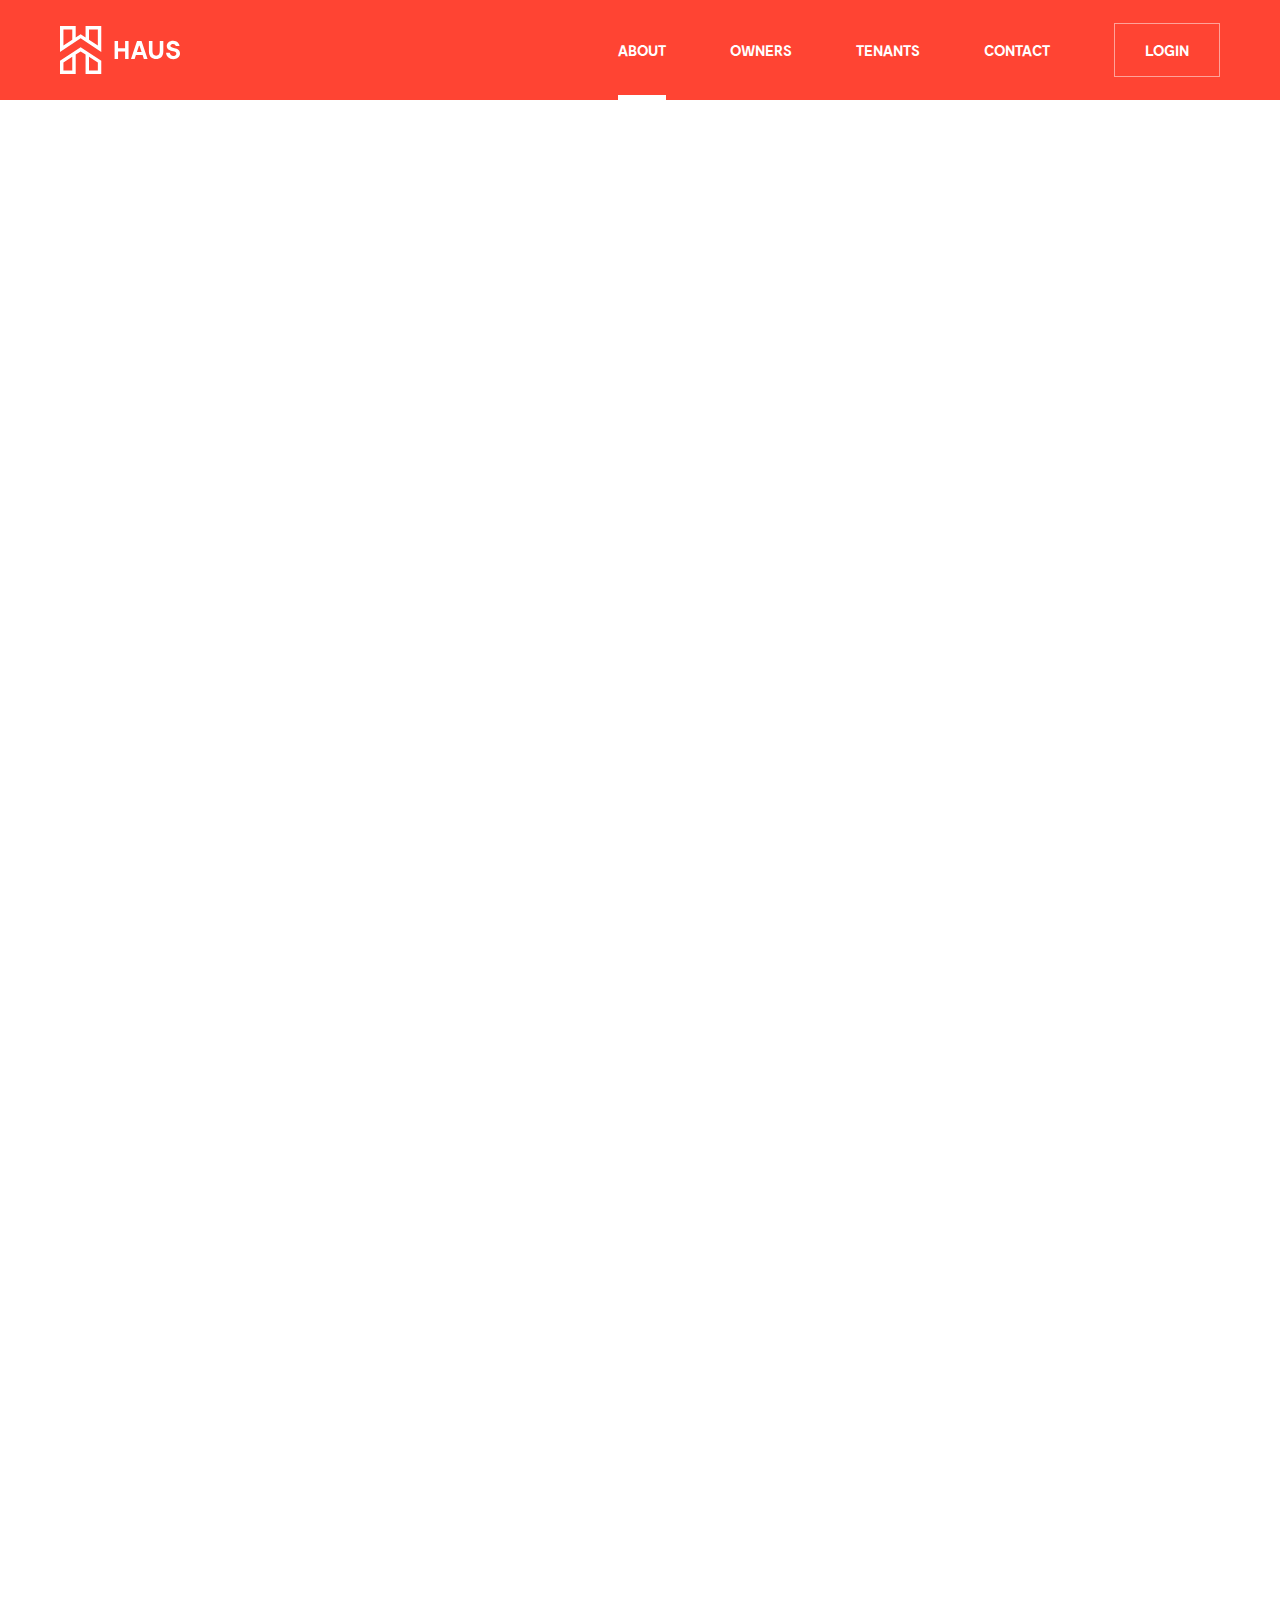
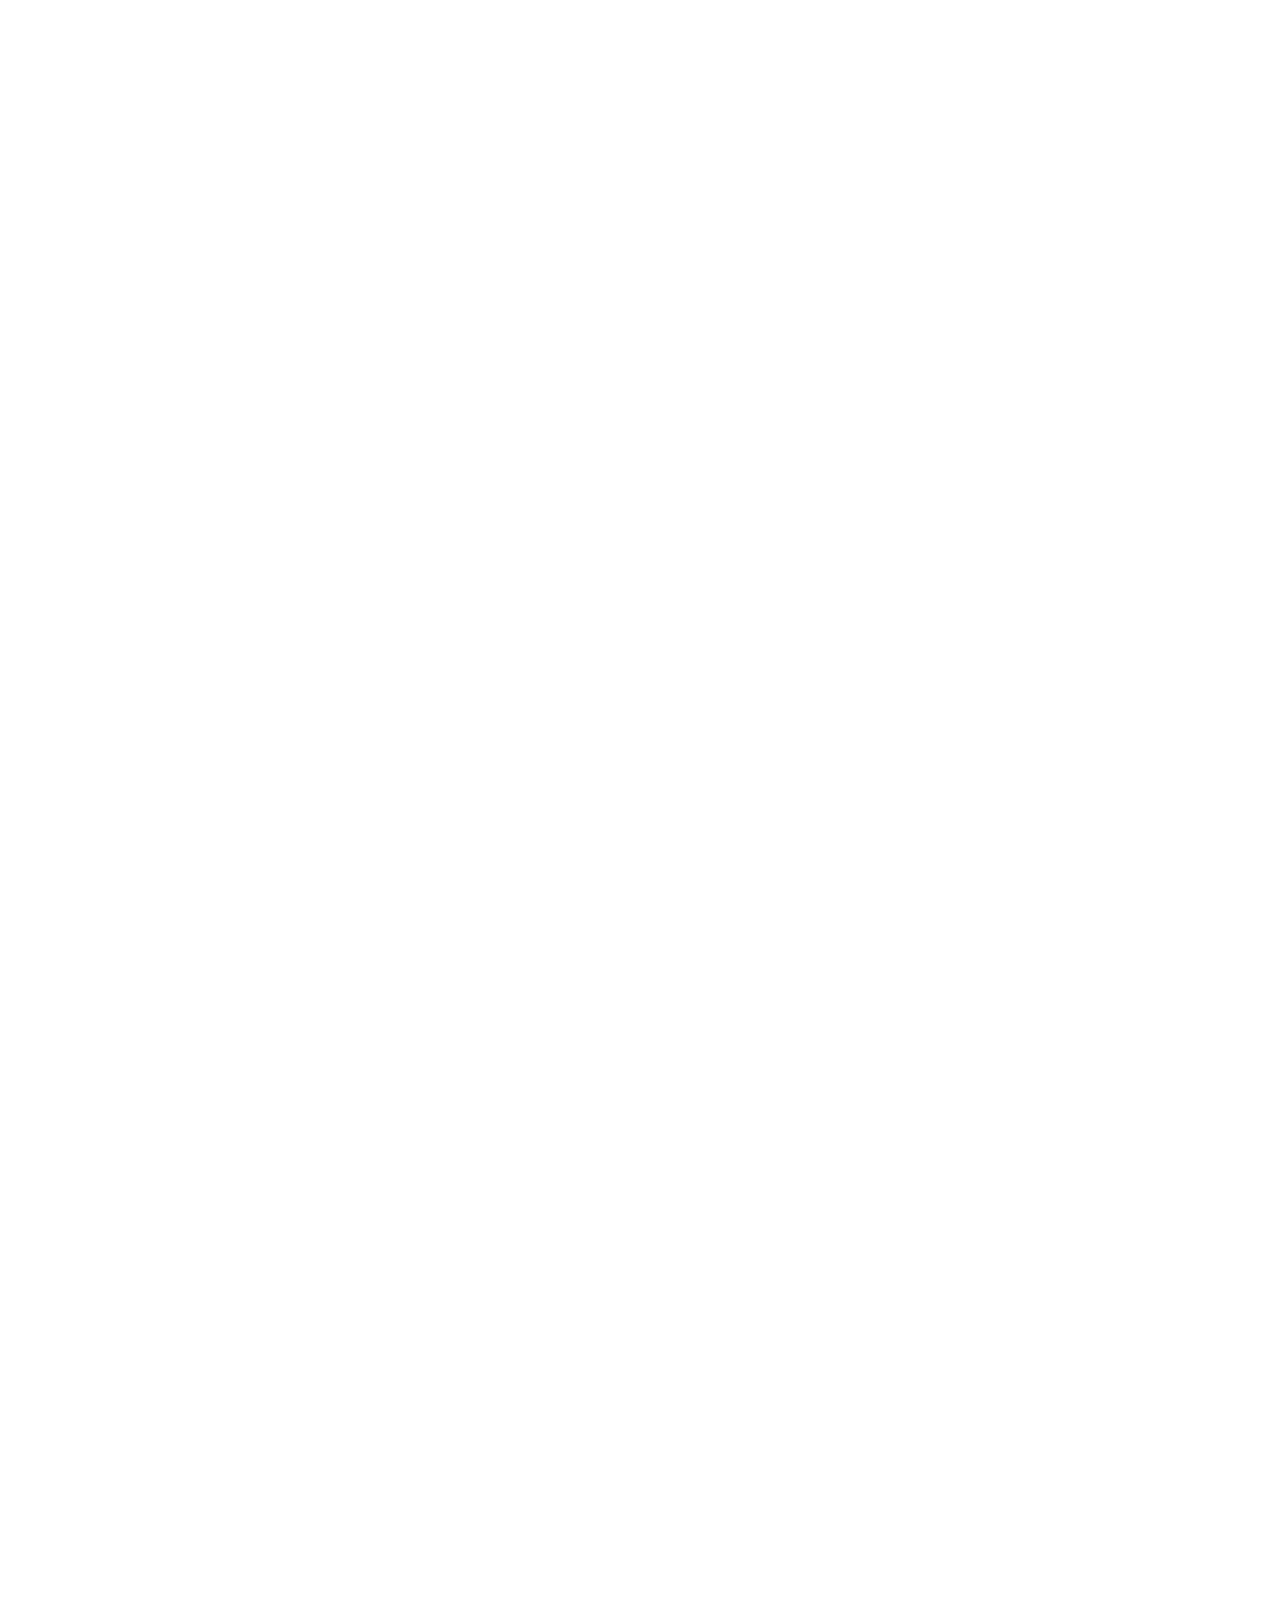
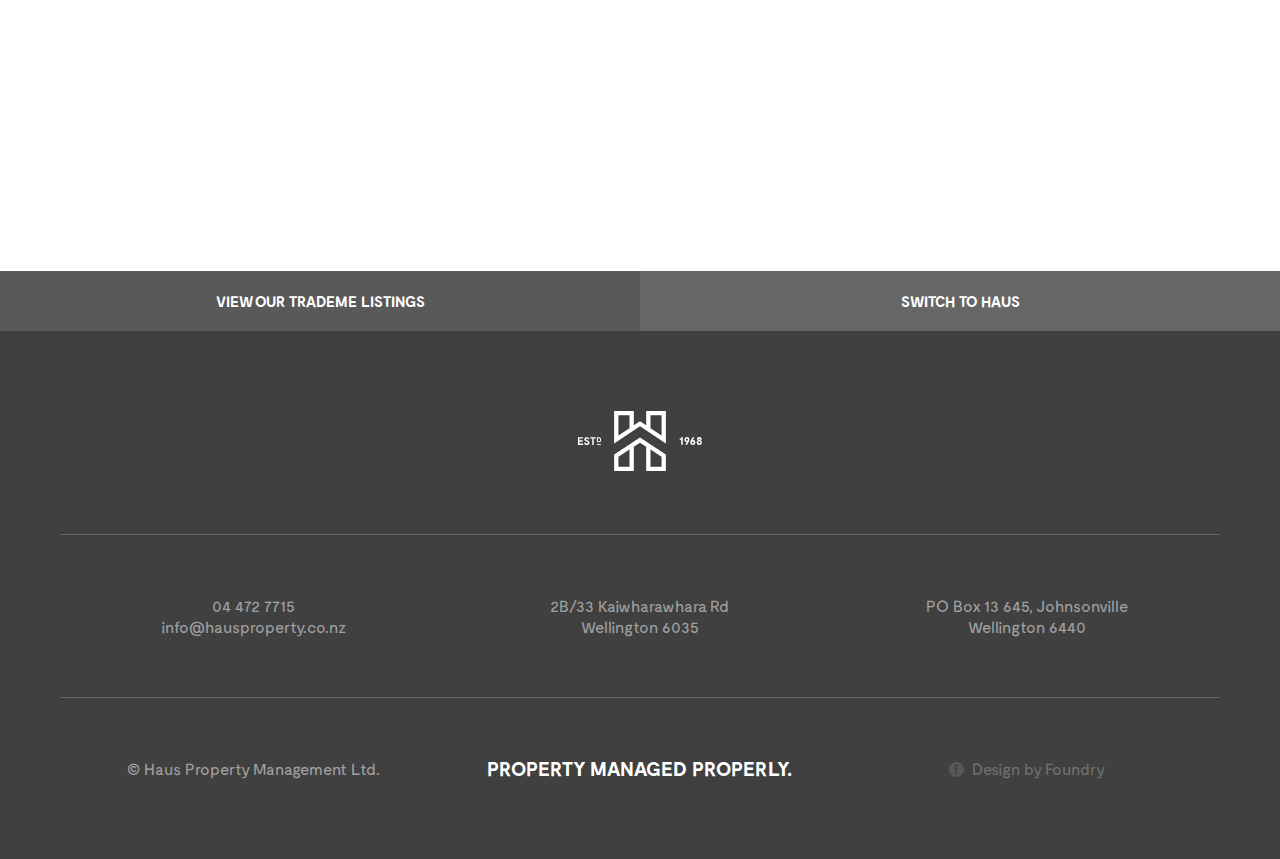
==== commit 386ab6a2: "Updated contact details on all pages hopefully." ====
--- a/about.html
+++ b/about.html
@@ -90,7 +90,7 @@
 				<h3 class="no-space-after">Erich Bucher</h3>
 				<h4>Managing Director</h4>
 				<p><b>M </b>027 252 0150<br>
-				<b>E </b>erich@hausproperty.co.nz</p>
+				<a href="mailto:erich@hausproperty.co.nz" target="_top" id="email-link"><b>E </b>erich@hausproperty.co.nz</a></p>
 			</div>
 
 			<div class="col-4 col-6-940px col-12-588px padding-bottom-30">
@@ -98,7 +98,7 @@
 				<h3 class="no-space-after">Angela Bucher</h3>
 				<h4>Director</h4>
 				<p><b>M </b>027 441 0242<br>
-				<b>E </b>angela@hausproperty.co.nz</p>
+				<a href="mailto:angela@hausproperty.co.nz" target="_top" id="email-link"><b>E </b>angela@hausproperty.co.nz</a></p>
 			</div>
 
 			<div class="col-4 col-6-940px col-12-588px padding-bottom-30">
@@ -106,7 +106,7 @@
 				<h3 class="no-space-after">Tina Foulkes</h3>
 				<h4>Property Manager</h4>
 				<p><b>M </b>027 027 443 1422<br>
-				<b>E </b>tina@hausproperty.co.nz</p>
+				<a href="mailto:tina@hausproperty.co.nz" target="_top" id="email-link"><b>E </b>tina@hausproperty.co.nz</a></p>
 			</div>
 
 			<div class="col-4 col-6-940px col-12-588px padding-bottom-30">
@@ -114,15 +114,15 @@
 				<h3 class="no-space-after">Peter O'Carroll</h3>
 				<h4>Property Manager</h4>
 				<p><b>M </b>027 438 8849<br>
-				<b>E </b>peter@hausproperty.co.nz</p>
+				<a href="mailto:peter@hausproperty.co.nz" target="_top" id="email-link"><b>E </b>peter@hausproperty.co.nz</a></p>
 			</div>
 
 			<div class="col-4 col-6-940px col-12-588px padding-bottom-30">
 				<img src="img/about-pauley.jpg" class="about-team-img">
-				<h3 class="no-space-after">Pauley ...</h3>
+				<h3 class="no-space-after">Pauli Venner</h3>
 				<h4>Property Manager</h4>
-				<p><b>M </b>027 438 8849<br>
-				<b>E </b>pauley@hausproperty.co.nz</p>	
+				<p><b>M </b>04 472 7715<br>
+				<a href="mailto:pauli@hausproperty.co.nz" target="_top" id="email-link"><b>E </b>pauli@hausproperty.co.nz</a></p>	
 			</div>
 
 		</div>
@@ -187,15 +187,15 @@
 	<div class="block-inner padding-top-60 padding-bottom-60">
 
 		<div class="col-4 col-12-xs margin-bottom-30-xs text-align-center footer-details">
-			<p>04 123 4567<br>info@haus.co.nz</p>
+			<p>04 472 7715<br><a href="mailto:info@hausproperty.co.nz" target="_top" id="email-link-footer">info@hausproperty.co.nz</a></p>
 		</div>
 
 		<div class="col-4 col-12-xs margin-bottom-30-xs text-align-center footer-details">
-			<p>33 Kaiwharawhara Rd<br>Wellington 6027</p>
+			<p>2B/33 Kaiwharawhara Rd<br>Wellington 6035</p>
 		</div>
 
 		<div class="col-4 col-12-xs text-align-center footer-details">
-			<p>PO Box 2345, Johnsonville<br>Wellington 2065</p>
+			<p>PO Box 13 645, Johnsonville<br>Wellington 6440</p>
 		</div>
 
 	</div>
@@ -217,7 +217,7 @@
 		<div class="col-4 col-12-xs text-align-center footer-details hidden-xs">
 			<a href="http://www.foundrycreative.co.nz" target="_blank">
 				<p><img src="img/foundry-footer-logo.svg" id="foundry-footer-logo">
-				Design and build by Foundry</p>
+				Design by Foundry</p>
 			</a>
 		</div>
 	</div>
--- a/css/main.css
+++ b/css/main.css
@@ -99,6 +99,39 @@
   list-style: none;
   margin: 0;
   padding: 0;
+}
+
+
+#email-link:hover {
+  /*color: #FF4433;*/
+  color: #808080;
+  transition: .2s;  
+  transition-property:  all;
+  transition-duration: 0.1s;
+  transition-timing-function: ease-in-out;
+}
+
+
+#email-link-footer {
+  opacity: 1;
+  color: #fff;
+}
+
+
+#email-link-footer:hover {
+  opacity: .5; 
+  transition: .2s;  
+  transition-property:  all;
+  transition-duration: 0.1s;
+  transition-timing-function: ease-in-out;
+}
+
+#email-link-contact:hover {
+  opacity: .7; 
+    transition: .2s;  
+  transition-property:  all;
+  transition-duration: 0.1s;
+  transition-timing-function: ease-in-out;
 }
 
 
@@ -703,7 +736,8 @@
 /*this don't seem right*/
 .page-header h1 {margin-top: 8%;}
 
-#about-header {background-image: url(bgs/header-image-about.jpg);}
+#about-header {background-image: url(bgs/header-image-about.jpg);
+background-position: right top;}
 #owners-header {background-image: url(bgs/header-image-owners.jpg);}
 #tenants-header {background-image: url(bgs/header-image-tenants.jpg);}
 #contact-header {background-image: url(bgs/header-image-contact.jpg);}
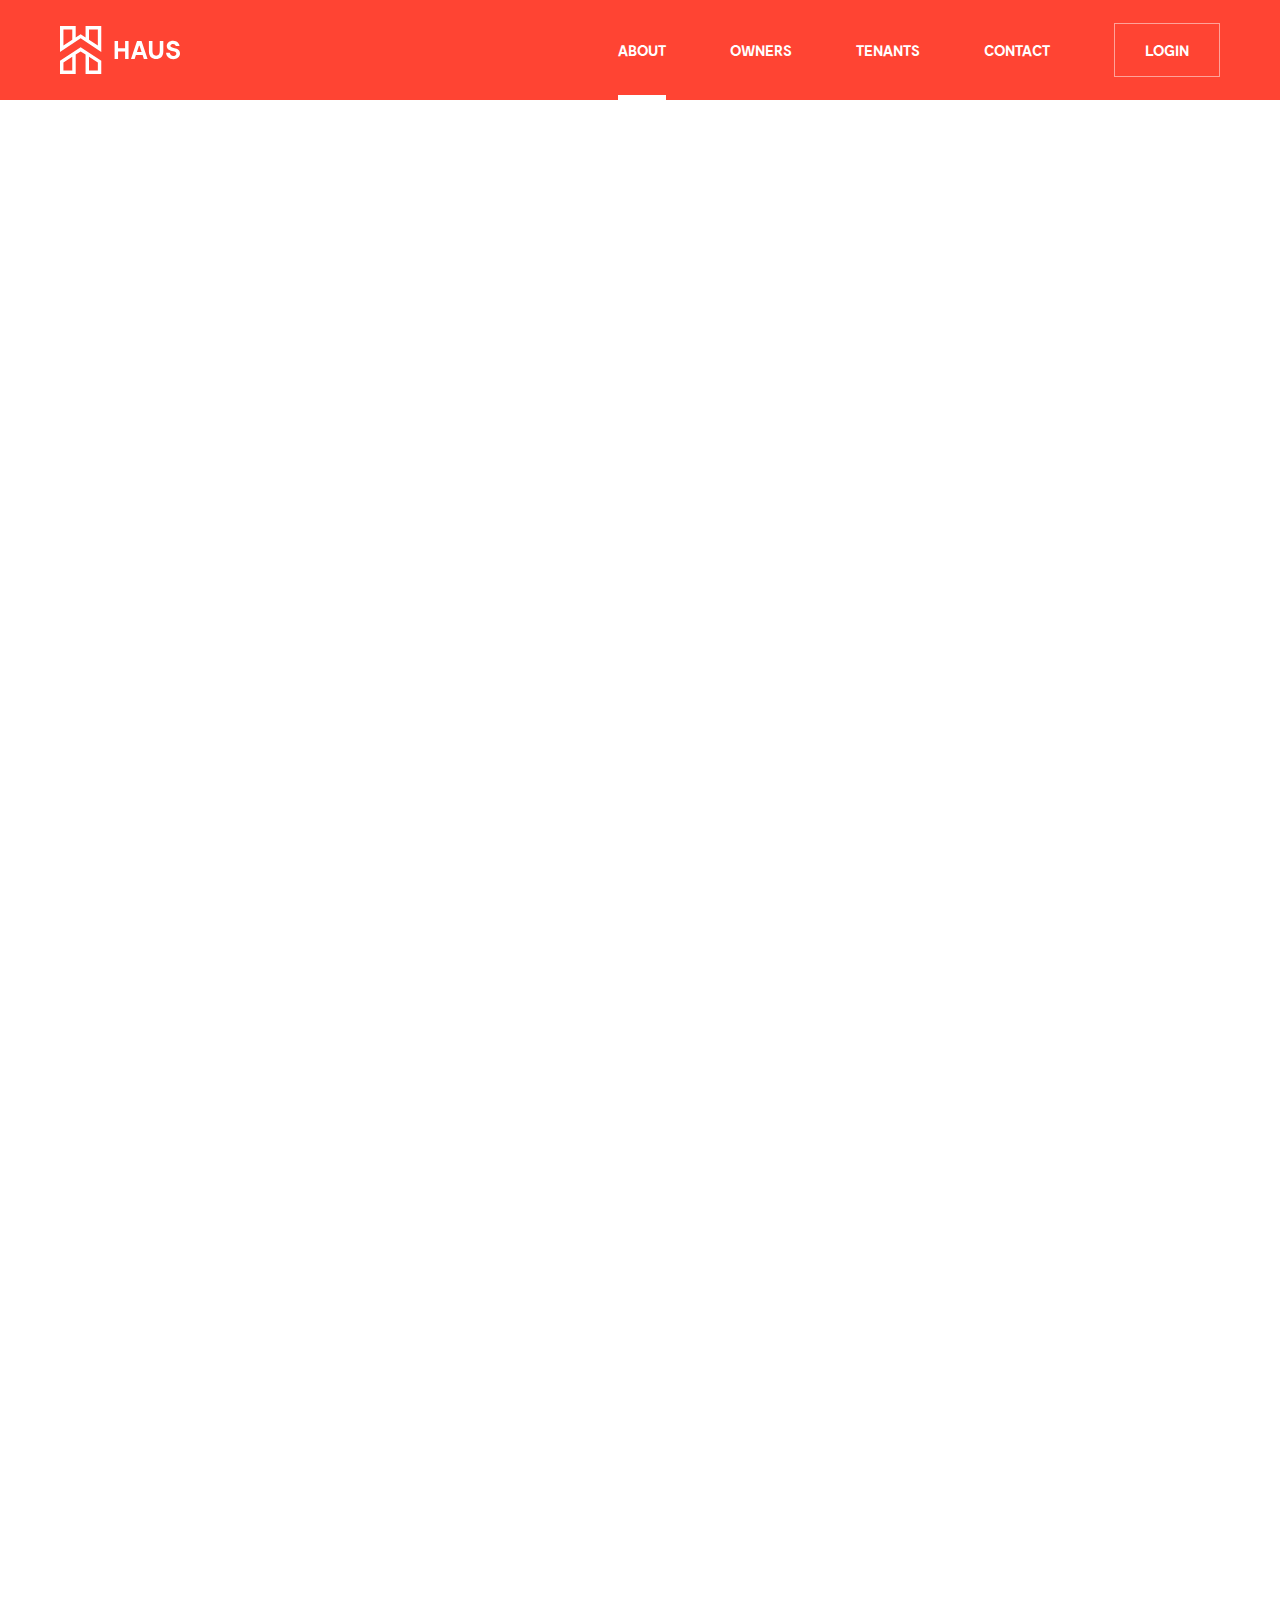
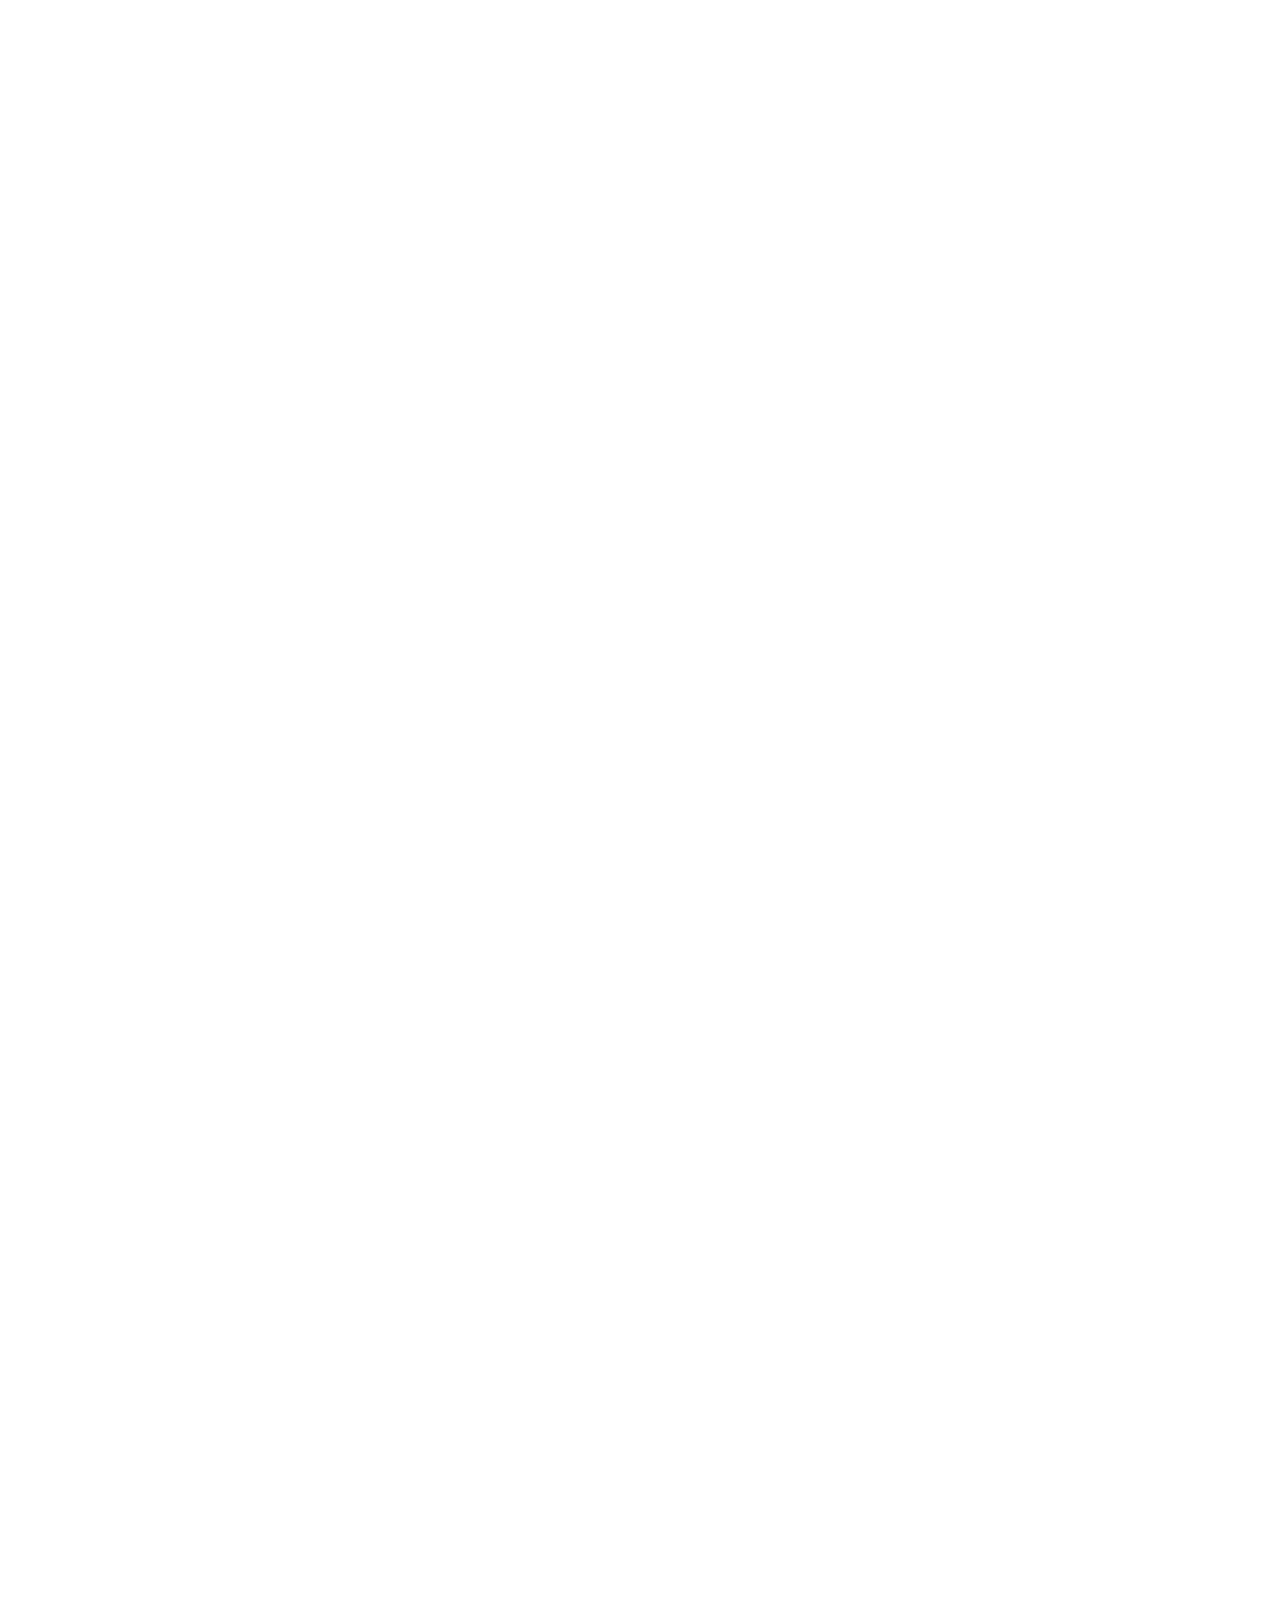
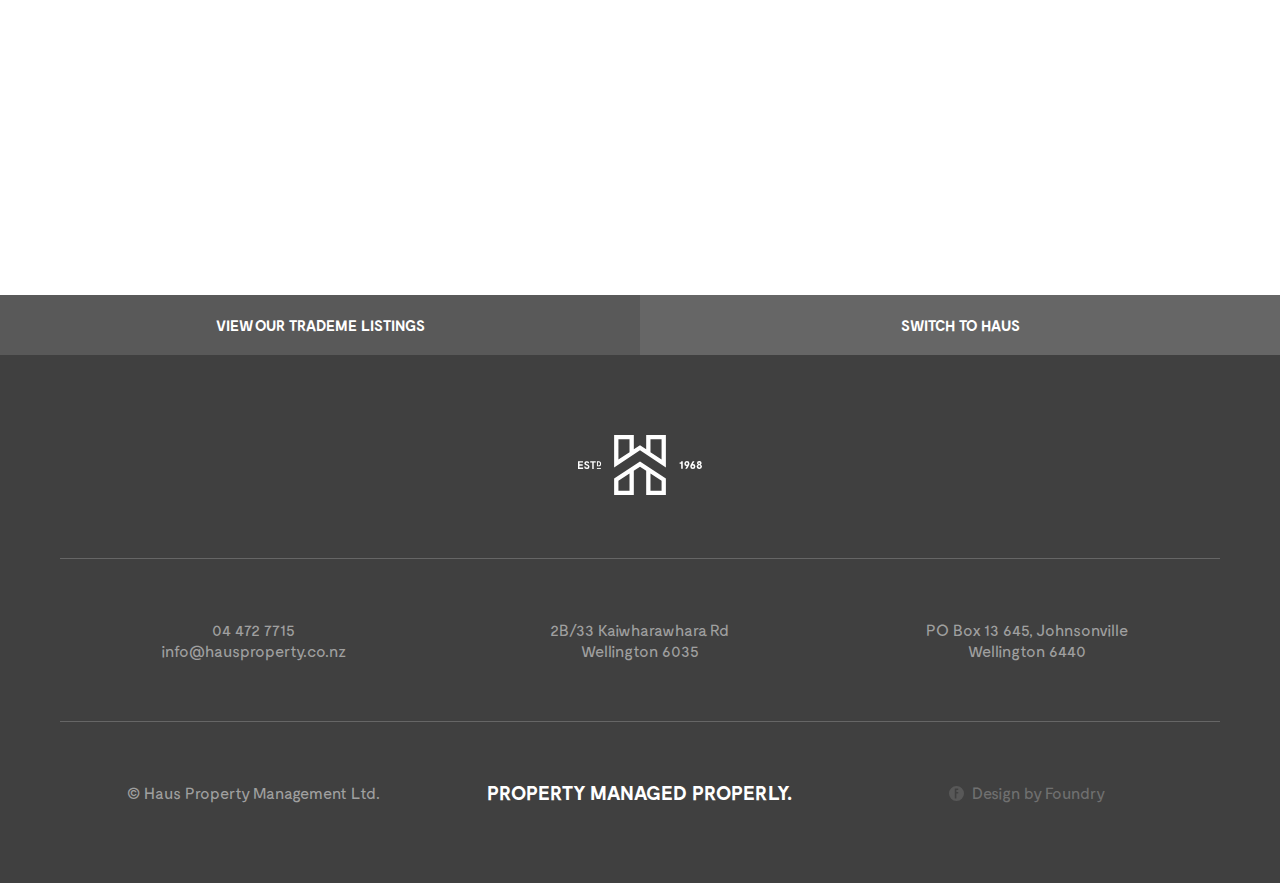
==== commit e7e9f52b: "Updated all copy on website to draft copy by Jacqui" ====
--- a/about.html
+++ b/about.html
@@ -69,7 +69,12 @@
 	<!-- INTRO SECTION -->
 	<div class="block intro-block padding-top-bottom-80 padding-top-bottom-50-sm orange">
 		<div class="block-inner">
-			<p class="white-text col-6 col-8-sm col-12-1000px">Haus Property Management is a family business owned and operated by Erich and Angela Bucher. Combined with our staff we have more than 40 years experience in property management. Being a small team you can be sure of personal attention as well as continuity in your relationship with your property manager.</p>
+			<p class="white-text col-6 col-8-sm col-12-1000px">Hi! The team at Haus Property Management is passionate about matching great tenants to great properties in this great city of ours.
+
+We pride ourselves on going the extra mile when it comes to residential property management and putting people first. 
+
+It doesn’t matter if you’re a property owner or a prospective tenant looking for a top-quality rental home, we look forward to working with you.
+</p>
 		</div>
 	</div>
 
@@ -82,7 +87,8 @@
 
 			<div class="col-4 col-6-940px col-12-588px padding-bottom-30 padding-right-60 padding-right-30-sm">
 				<h2> Who we are.</h2>
-				<p> Haus Property Management is a family business owned and operated by Erich and Angela Bucher. Combined with the rest of our staff we have more than 40 years experience in property management. Being a small team you can be sure of personal attention as well as continuity in your relationship with your property manager.</p>
+				<p>We are a close knit team who manage rental properties and tenancies throughout the Wellington region. Led by Erich and Angela Bucher, we’re focused on providing a high&#8209;quality service at a competitive rate by matching ideal tenants to top&#8209;notch rental properties.
+</p>
 			</div>
 
 			<div class="col-4 col-6-940px col-12-588px padding-bottom-30">
@@ -103,7 +109,7 @@
 
 			<div class="col-4 col-6-940px col-12-588px padding-bottom-30">
 				<img src="img/about-tina.jpg" class="about-team-img">
-				<h3 class="no-space-after">Tina Foulkes</h3>
+				<h3 class="no-space-after">Tina</h3>
 				<h4>Property Manager</h4>
 				<p><b>M </b>027 027 443 1422<br>
 				<a href="mailto:tina@hausproperty.co.nz" target="_top" id="email-link"><b>E </b>tina@hausproperty.co.nz</a></p>
@@ -111,7 +117,7 @@
 
 			<div class="col-4 col-6-940px col-12-588px padding-bottom-30">
 				<img src="img/about-peter.jpg" class="about-team-img">
-				<h3 class="no-space-after">Peter O'Carroll</h3>
+				<h3 class="no-space-after">Peter</h3>
 				<h4>Property Manager</h4>
 				<p><b>M </b>027 438 8849<br>
 				<a href="mailto:peter@hausproperty.co.nz" target="_top" id="email-link"><b>E </b>peter@hausproperty.co.nz</a></p>
@@ -119,7 +125,7 @@
 
 			<div class="col-4 col-6-940px col-12-588px padding-bottom-30">
 				<img src="img/about-pauley.jpg" class="about-team-img">
-				<h3 class="no-space-after">Pauli Venner</h3>
+				<h3 class="no-space-after">Pauli</h3>
 				<h4>Property Manager</h4>
 				<p><b>M </b>04 472 7715<br>
 				<a href="mailto:pauli@hausproperty.co.nz" target="_top" id="email-link"><b>E </b>pauli@hausproperty.co.nz</a></p>	
@@ -136,10 +142,8 @@
 		<div class="block-half-left clearfix black-3" id="our-story-text-block">
 			<div class="block-half-left-inner padding-right-60 padding-top-bottom-50-sm padding-top-bottom-140 padding-left-right-30-sm" >
 				<h2>Our Story.</h2>
-				<p>In 1968 there were no such things as property managers. If a homeowner was faced with a temporary transfer they had to impose on friends or family to take care of their most valuable asset. It was at this time that Major John Offord found himself being asked to take care of properties on behalf of absentee Army colleagues, and it was a role he fulfilled with military precision. As a result his reputation grew quickly and he soon incorporated as the first dedicated residential property management company in Wellington.<br><br>
-Arjay continued to provide the sameexcellent service, and remained the preferred property management company for a number of Government agencies. Having built the core business on satisfying the needs of home owners temporarily relocating Arjay Residential Property Management was able to offer property investors the same peace of mind.<br><br>
-Come 2017, we thought it was time for an update. Here follows statement- as coloquial as possible - about the name change and the driving force behind this.<br><br>
-Haus Property Management continues to be a family business now owned and operated by Erich Bucher, and his wife Angela. Prior to joining the company in 1986 Erich worked in hotel management, having held a senior position for several years in Wellington's top hotel of the time. Erich brought with him extensive management experience in this industry and has applied his customer service background to his role in residential property management.</p>
+				<p>We’re a family-run business based in the heritage buildings of Kaiwharawhara in Wellington.<br><br>Owned by Erich and Angela Bucher, Haus Property Management is a boutique firm that started out as Arjay Residential Property Management in 1968, back when residential property management was still in its infancy.<br><br>In those early days our main clients were Army families vacating their homes for military postings overseas. <br><br>A personalised, high&#8209;quality, property management service was important back then and it’s even more so now with many more people and properties in the market.<br><br>That’s why – even though we’ve changed a lot over the years – we’ve retained that singular approach to great customer service, believing it’s this factor that sits behind our success and it’s this factor that will continue to set us apart.
+</p>
 			</div>
 		</div>
 
--- a/css/main.css
+++ b/css/main.css
@@ -122,17 +122,30 @@
   opacity: .5; 
   transition: .2s;  
   transition-property:  all;
-  transition-duration: 0.1s;
+  transition-duration: 0.2s;
   transition-timing-function: ease-in-out;
 }
 
 #email-link-contact:hover {
   opacity: .7; 
-    transition: .2s;  
+  transition: .2s;  
   transition-property:  all;
-  transition-duration: 0.1s;
-  transition-timing-function: ease-in-out;
-}
+  transition-duration: 0.2s;
+  transition-timing-function: ease-in-out;
+}
+
+.login-link {
+  text-decoration: underline;
+}
+
+.login-link:hover {
+    opacity: .7; 
+  transition: .2s;  
+  transition-property:  all;
+  transition-duration: 0.2s;
+  transition-timing-function: ease-in-out;
+}
+
 
 
 
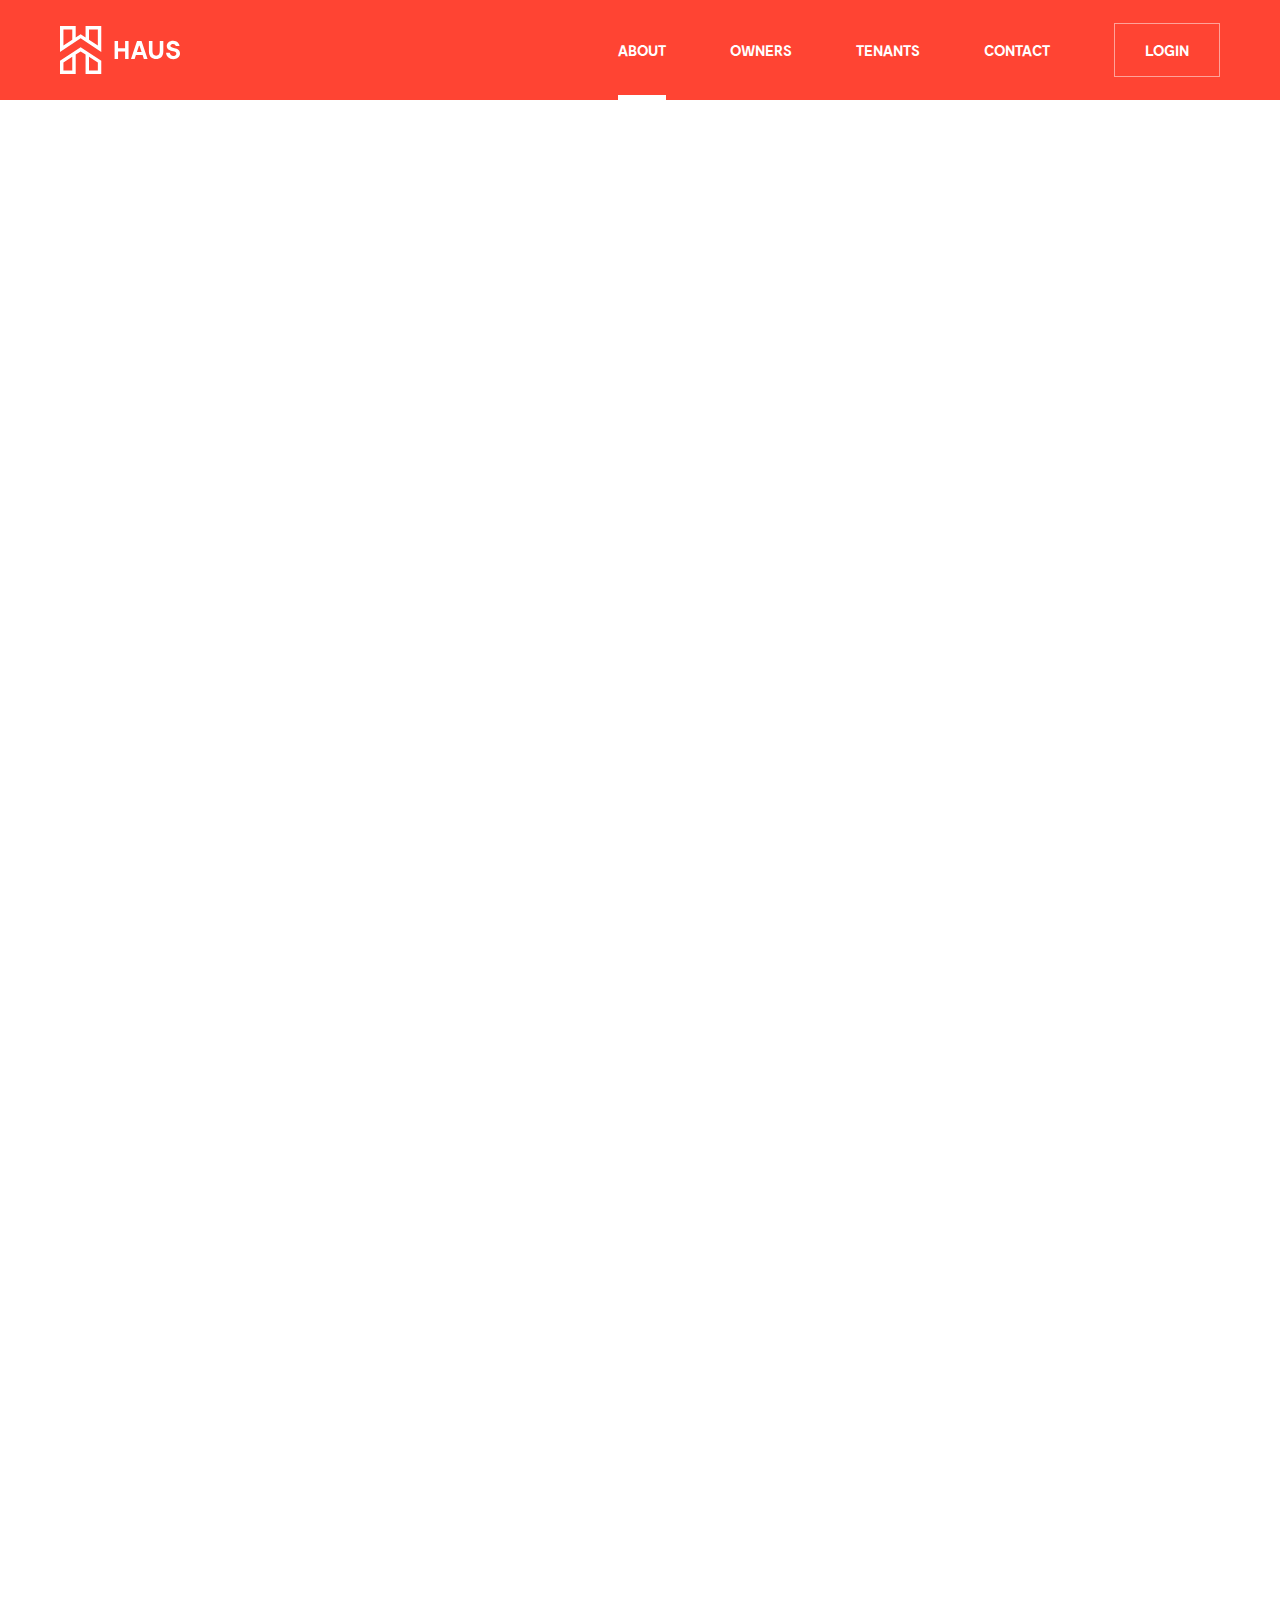
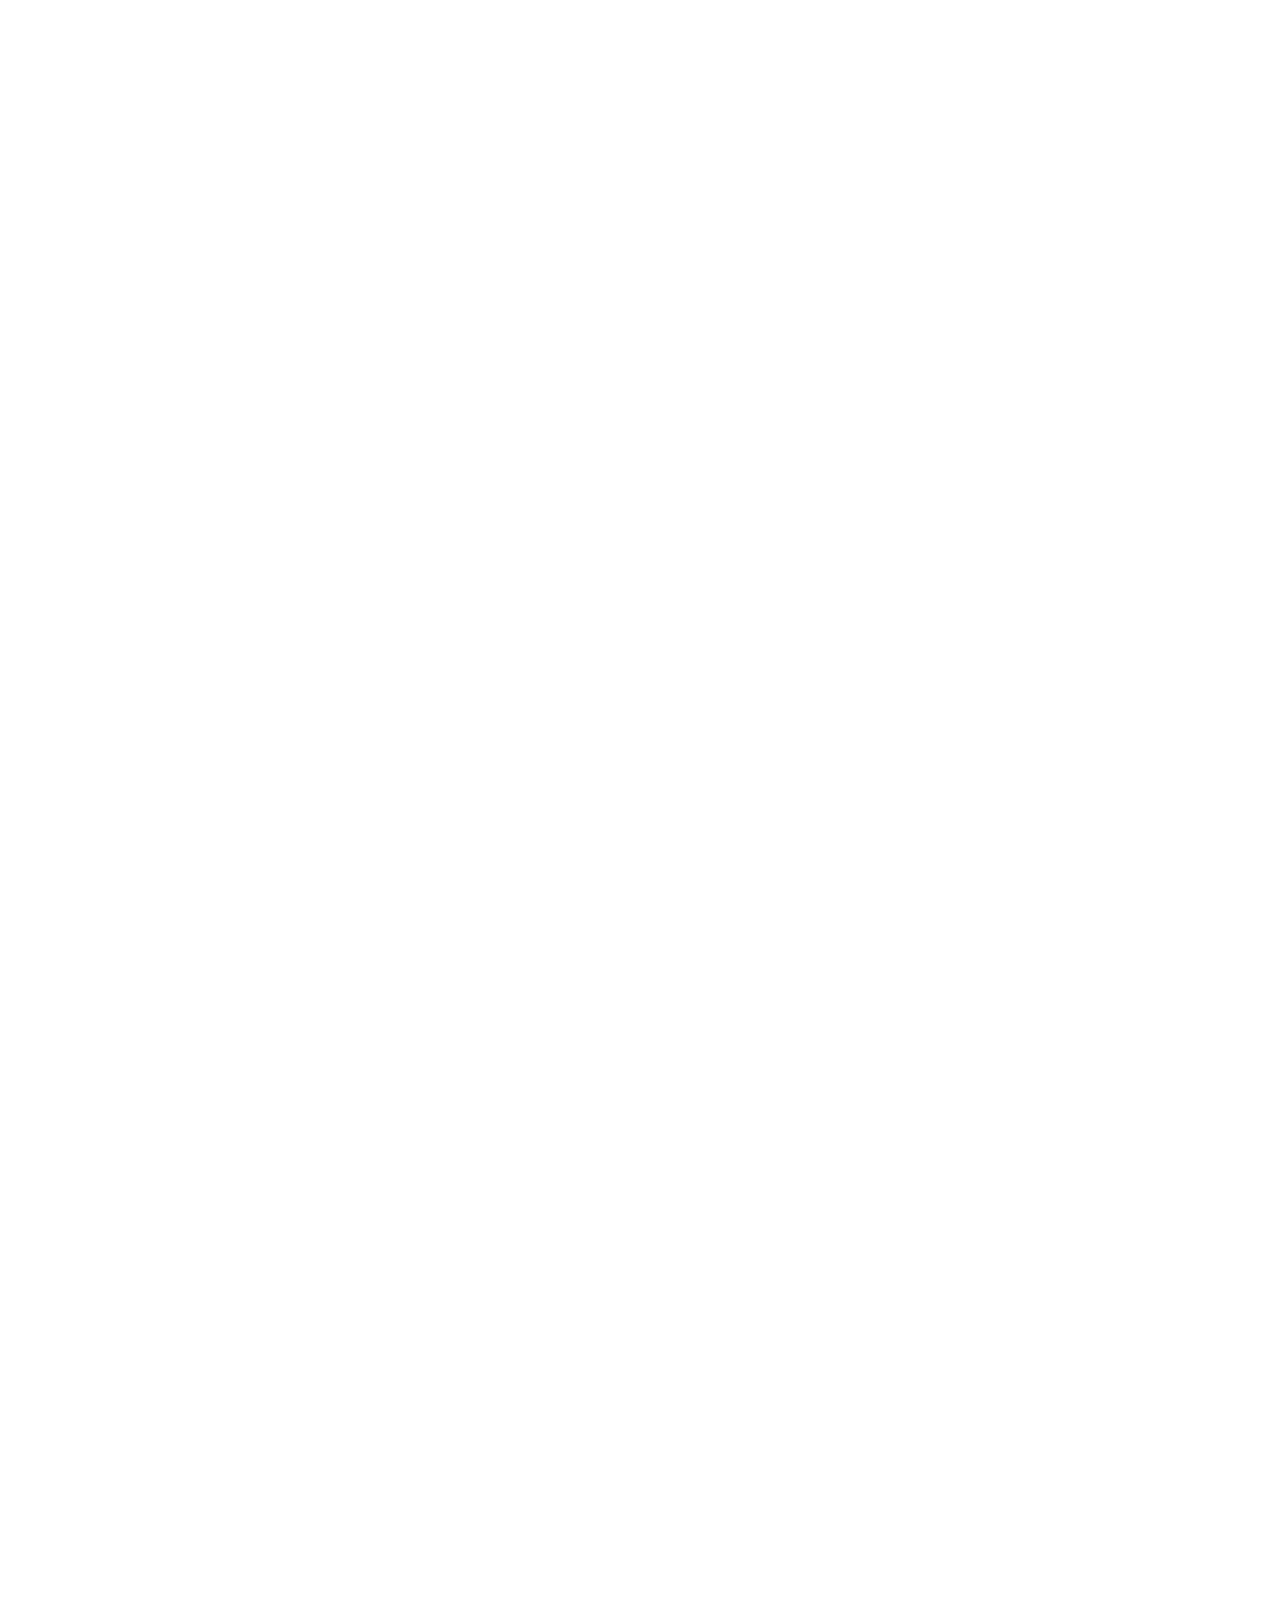
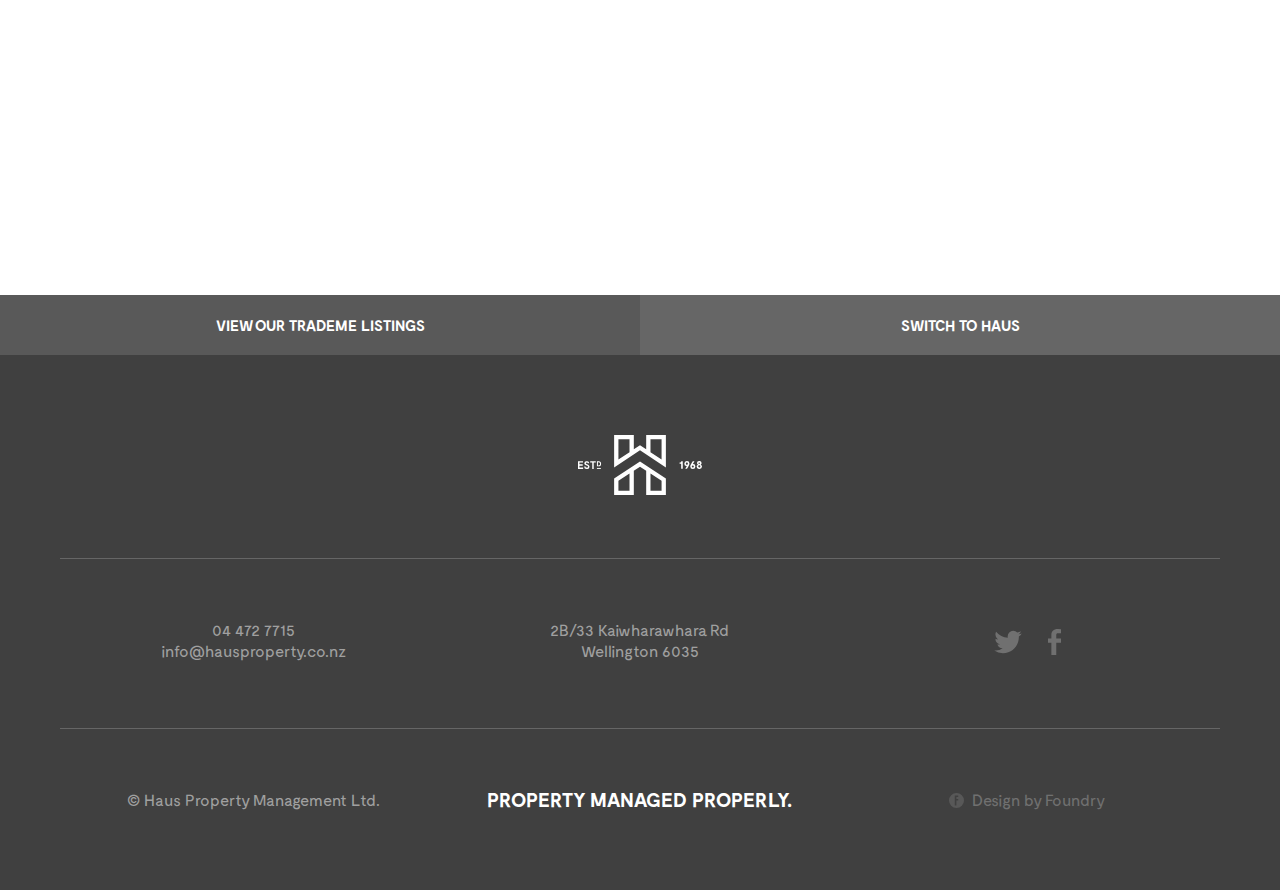
==== commit 2c2963db: "Adding meta titles and descriptions, making final changes requested by Erich - have not made text ch" ====
--- a/about.html
+++ b/about.html
@@ -1,11 +1,13 @@
 <!DOCTYPE html>
 <html>
 <head>
-	<meta charset="UTF-8">
+	<meta http-equiv="Content-Type" content="text/html" charset="UTF-8">
 	<meta name="viewport" content="width=device-width, initial-scale=1.0">
 	<meta http-equiv="Cache-control" content="public">
-	<meta name="description" content="Burrell’s supply high-quality workwear, linen and supplies to businesses throughout the Manawatu. We’ll set you up with everything you need. We’ll keep you well stocked. And we’ll manage the entire process from supply through to the cleaning, repair and storage of the products. It’s that easy.">
-	<title>Haus Property Management - Property Managed Properly</title>
+
+	<meta name="description" content="Find out more about the friendly property management team at Haus Property Management.">
+	<title>Nice To Meet You | Haus</title>
+
 	<link rel="stylesheet" type="text/css" href="css/main.css"> <!-- STYLE SHEET -->
 	<link rel="icon" href="img/favicon-32px.png" type="image/png" sizes="16x16"> <!-- FAVICON -->
 	<link rel="stylesheet" href="css/flickity.css" media="screen"> <!-- SLIDER CSS -->
@@ -42,7 +44,7 @@
 						<li class="mobile-nav-item"><a href="owners.html">Owners</a></li>
 						<li class="mobile-nav-item"><a href="tenants.html">Tenants</a></li>
 						<li class="mobile-nav-item"><a href="contact.html">Contact</a></li>
-						<li class="mobile-nav-item"><a href="#">Login</a></li>
+						<li class="mobile-nav-item"><a href="https://palace.co.nz/Login.aspx?ReturnUrl=%2fdefault.aspx">Login</a></li>
 					</ul>
 				</div>
 			</div>
@@ -95,7 +97,7 @@
 				<img src="img/about-erich.jpg" class="about-team-img">
 				<h3 class="no-space-after">Erich Bucher</h3>
 				<h4>Managing Director</h4>
-				<p><b>M </b>027 252 0150<br>
+				<p><b>M </b>027 242 0150<br>
 				<a href="mailto:erich@hausproperty.co.nz" target="_top" id="email-link"><b>E </b>erich@hausproperty.co.nz</a></p>
 			</div>
 
@@ -111,7 +113,7 @@
 				<img src="img/about-tina.jpg" class="about-team-img">
 				<h3 class="no-space-after">Tina</h3>
 				<h4>Property Manager</h4>
-				<p><b>M </b>027 027 443 1422<br>
+				<p><b>M </b>027 443 1422<br>
 				<a href="mailto:tina@hausproperty.co.nz" target="_top" id="email-link"><b>E </b>tina@hausproperty.co.nz</a></p>
 			</div>
 
@@ -199,7 +201,8 @@
 		</div>
 
 		<div class="col-4 col-12-xs text-align-center footer-details">
-			<p>PO Box 13 645, Johnsonville<br>Wellington 6440</p>
+			<a href=""><img src="img/twitter-icon.svg" class="social-icon"></a>
+			<a href=""><img src="img/facebook-icon.svg" class="social-icon"></a>
 		</div>
 
 	</div>
@@ -229,6 +232,7 @@
 </div>
 
 
+
 <!-- MOBILE MENU TOGGLE -->
 <script type="text/javascript">
 function resettoggle(){var e=document.getElementById("mobile-nav");e.style.display="none"}function toggle_visibility(e){var l=document.getElementById("mobile-nav");"none"==l.style.display?l.style.display="block":l.style.display="none"}
--- a/css/main.css
+++ b/css/main.css
@@ -1079,19 +1079,30 @@
   }
 }
 
-@media (max-width: 375px) {
+@media (max-width: 568px) {
   .slider-bg {
     visibility: hidden;
     height: 0;
   }
     .carousel-cell{
-      height: 680px;
-  }
-}
-
-
-#peace-of-mind {background-image: url(bgs/home-slider-peace-of-mind.jpg);}
-#best-tenants {background-image: url(bgs/home-slider-best-tenants.jpg);}
+      height: 650px;
+  }
+}
+
+@media (max-width: 378px) {
+  .slider-bg {
+    visibility: hidden;
+    height: 0;
+  }
+    .carousel-cell{
+      height: 810px;
+  }
+}
+
+
+
+#peace-of-mind {background-image: url(bgs/home-slider-peace-of-mind.jpg); background-position: bottom;}
+#best-tenants {background-image: url(bgs/home-slider-best-tenants.jpg); background-position: top;}
 #guarantee-service {background-image: url(bgs/home-slider-guarantee-service.jpg);}
 #property-care {background-image: url(bgs/home-slider-property-care.jpg);}
 
@@ -1109,7 +1120,7 @@
   width: 100%;
   float: left;
   display: inline-block;
-  z-index: 2;
+  z-index: 1;
   background-color: transparent;
 }
 
@@ -2223,6 +2234,21 @@
 
 /*FOOTER*/
 
+.social-icon {
+  margin: 10px;
+  height: 26px;
+  display: inline-block;
+  opacity: .5;
+  transition: .2s;  
+  transition-property:  all;
+  transition-duration: 0.2s;
+  transition-timing-function: ease-in-out;
+}
+
+.social-icon:hover {
+  opacity: 1;
+}
+
 #logo-footer {height: 60px;}
 
 #foundry-footer-logo {
@@ -2252,7 +2278,6 @@
 
 @media (max-width: 768px) {
   .footer-details {
-
   }
 }
 
